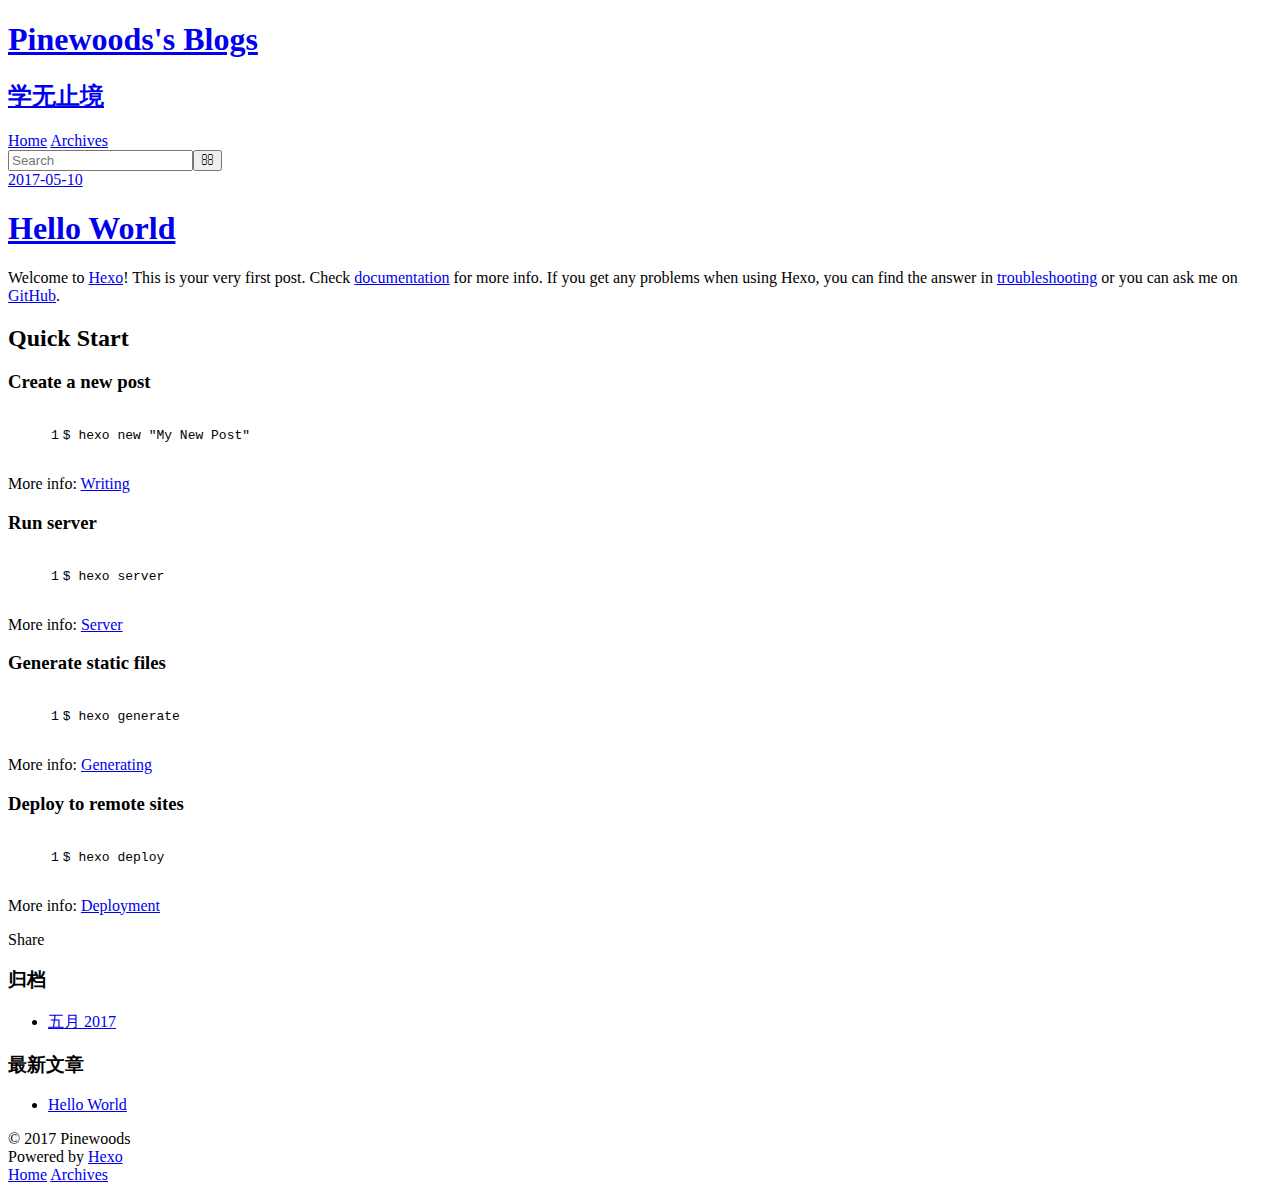
==== index.html @ e98c945c "Site update:2017-05-10 09:57:53" ====
<!DOCTYPE html>
<html>
<head>
  <meta charset="utf-8">
  
  <title>Pinewoods&#39;s Blogs</title>
  <meta name="viewport" content="width=device-width, initial-scale=1, maximum-scale=1">
  <meta name="description" content="我的学习博客">
<meta property="og:type" content="website">
<meta property="og:title" content="Pinewoods&#39;s Blogs">
<meta property="og:url" content="https://pinewoodss.github.io/index.html">
<meta property="og:site_name" content="Pinewoods&#39;s Blogs">
<meta property="og:description" content="我的学习博客">
<meta name="twitter:card" content="summary">
<meta name="twitter:title" content="Pinewoods&#39;s Blogs">
<meta name="twitter:description" content="我的学习博客">
  
    <link rel="alternate" href="/atom.xml" title="Pinewoods&#39;s Blogs" type="application/atom+xml">
  
  
    <link rel="icon" href="/favicon.png">
  
  
    <link href="//fonts.googleapis.com/css?family=Source+Code+Pro" rel="stylesheet" type="text/css">
  
  <link rel="stylesheet" href="/css/style.css">
  

</head>

<body>
  <div id="container">
    <div id="wrap">
      <header id="header">
  <div id="banner"></div>
  <div id="header-outer" class="outer">
    <div id="header-title" class="inner">
      <h1 id="logo-wrap">
        <a href="/" id="logo">Pinewoods&#39;s Blogs</a>
      </h1>
      
        <h2 id="subtitle-wrap">
          <a href="/" id="subtitle">学无止境</a>
        </h2>
      
    </div>
    <div id="header-inner" class="inner">
      <nav id="main-nav">
        <a id="main-nav-toggle" class="nav-icon"></a>
        
          <a class="main-nav-link" href="/">Home</a>
        
          <a class="main-nav-link" href="/archives">Archives</a>
        
      </nav>
      <nav id="sub-nav">
        
          <a id="nav-rss-link" class="nav-icon" href="/atom.xml" title="RSS Feed"></a>
        
        <a id="nav-search-btn" class="nav-icon" title="搜索"></a>
      </nav>
      <div id="search-form-wrap">
        <form action="//google.com/search" method="get" accept-charset="UTF-8" class="search-form"><input type="search" name="q" class="search-form-input" placeholder="Search"><button type="submit" class="search-form-submit">&#xF002;</button><input type="hidden" name="sitesearch" value="https://pinewoodss.github.io"></form>
      </div>
    </div>
  </div>
</header>
      <div class="outer">
        <section id="main">
  
    <article id="post-hello-world" class="article article-type-post" itemscope itemprop="blogPost">
  <div class="article-meta">
    <a href="/2017/05/10/hello-world/" class="article-date">
  <time datetime="2017-05-10T00:53:50.446Z" itemprop="datePublished">2017-05-10</time>
</a>
    
  </div>
  <div class="article-inner">
    
    
      <header class="article-header">
        
  
    <h1 itemprop="name">
      <a class="article-title" href="/2017/05/10/hello-world/">Hello World</a>
    </h1>
  

      </header>
    
    <div class="article-entry" itemprop="articleBody">
      
        <p>Welcome to <a href="https://hexo.io/" target="_blank" rel="external">Hexo</a>! This is your very first post. Check <a href="https://hexo.io/docs/" target="_blank" rel="external">documentation</a> for more info. If you get any problems when using Hexo, you can find the answer in <a href="https://hexo.io/docs/troubleshooting.html" target="_blank" rel="external">troubleshooting</a> or you can ask me on <a href="https://github.com/hexojs/hexo/issues" target="_blank" rel="external">GitHub</a>.</p>
<h2 id="Quick-Start"><a href="#Quick-Start" class="headerlink" title="Quick Start"></a>Quick Start</h2><h3 id="Create-a-new-post"><a href="#Create-a-new-post" class="headerlink" title="Create a new post"></a>Create a new post</h3><figure class="highlight bash"><table><tr><td class="gutter"><pre><div class="line">1</div></pre></td><td class="code"><pre><div class="line">$ hexo new <span class="string">"My New Post"</span></div></pre></td></tr></table></figure>
<p>More info: <a href="https://hexo.io/docs/writing.html" target="_blank" rel="external">Writing</a></p>
<h3 id="Run-server"><a href="#Run-server" class="headerlink" title="Run server"></a>Run server</h3><figure class="highlight bash"><table><tr><td class="gutter"><pre><div class="line">1</div></pre></td><td class="code"><pre><div class="line">$ hexo server</div></pre></td></tr></table></figure>
<p>More info: <a href="https://hexo.io/docs/server.html" target="_blank" rel="external">Server</a></p>
<h3 id="Generate-static-files"><a href="#Generate-static-files" class="headerlink" title="Generate static files"></a>Generate static files</h3><figure class="highlight bash"><table><tr><td class="gutter"><pre><div class="line">1</div></pre></td><td class="code"><pre><div class="line">$ hexo generate</div></pre></td></tr></table></figure>
<p>More info: <a href="https://hexo.io/docs/generating.html" target="_blank" rel="external">Generating</a></p>
<h3 id="Deploy-to-remote-sites"><a href="#Deploy-to-remote-sites" class="headerlink" title="Deploy to remote sites"></a>Deploy to remote sites</h3><figure class="highlight bash"><table><tr><td class="gutter"><pre><div class="line">1</div></pre></td><td class="code"><pre><div class="line">$ hexo deploy</div></pre></td></tr></table></figure>
<p>More info: <a href="https://hexo.io/docs/deployment.html" target="_blank" rel="external">Deployment</a></p>

      
    </div>
    <footer class="article-footer">
      <a data-url="https://pinewoodss.github.io/2017/05/10/hello-world/" data-id="cj2ic578z0000vgdkhftxbg8o" class="article-share-link">Share</a>
      
      
    </footer>
  </div>
  
</article>


  

</section>
        
          <aside id="sidebar">
  
    

  
    

  
    
  
    
  <div class="widget-wrap">
    <h3 class="widget-title">归档</h3>
    <div class="widget">
      <ul class="archive-list"><li class="archive-list-item"><a class="archive-list-link" href="/archives/2017/05/">五月 2017</a></li></ul>
    </div>
  </div>


  
    
  <div class="widget-wrap">
    <h3 class="widget-title">最新文章</h3>
    <div class="widget">
      <ul>
        
          <li>
            <a href="/2017/05/10/hello-world/">Hello World</a>
          </li>
        
      </ul>
    </div>
  </div>

  
</aside>
        
      </div>
      <footer id="footer">
  
  <div class="outer">
    <div id="footer-info" class="inner">
      &copy; 2017 Pinewoods<br>
      Powered by <a href="http://hexo.io/" target="_blank">Hexo</a>
    </div>
  </div>
</footer>
    </div>
    <nav id="mobile-nav">
  
    <a href="/" class="mobile-nav-link">Home</a>
  
    <a href="/archives" class="mobile-nav-link">Archives</a>
  
</nav>
    

<script src="//ajax.googleapis.com/ajax/libs/jquery/2.0.3/jquery.min.js"></script>


  <link rel="stylesheet" href="/fancybox/jquery.fancybox.css">
  <script src="/fancybox/jquery.fancybox.pack.js"></script>


<script src="/js/script.js"></script>

  </div>
</body>
</html>
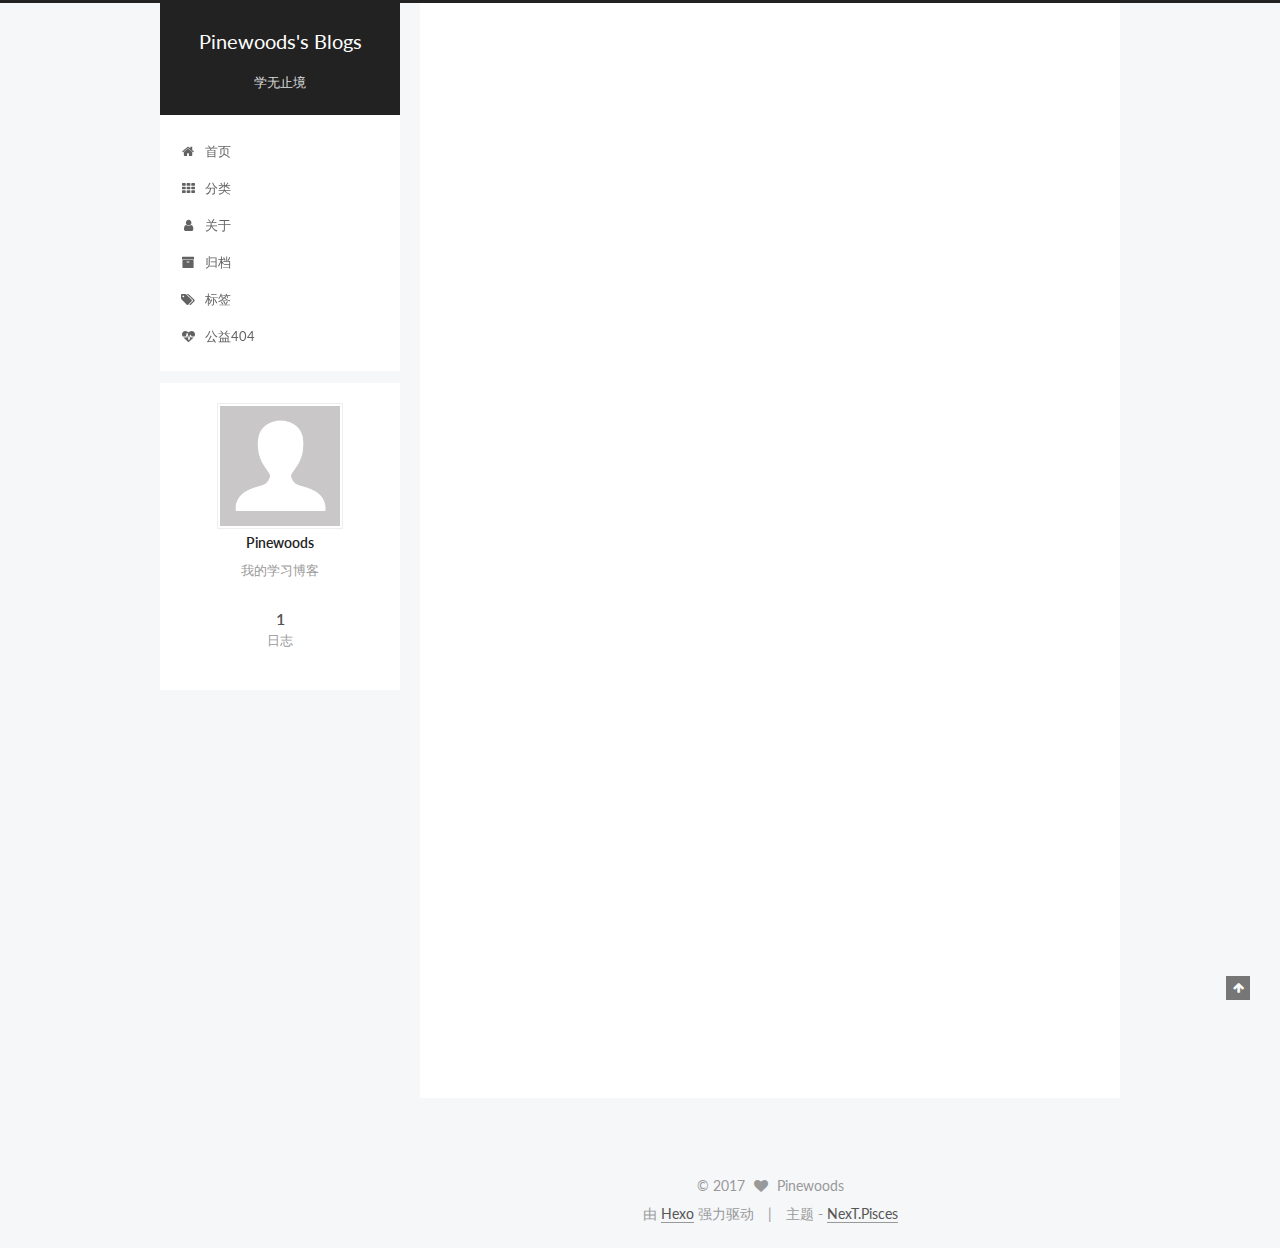
==== commit fb1ee93b: "Site update:2017-05-10 12:45:31" ====
--- a/index.html
+++ b/index.html
@@ -1,96 +1,357 @@
-<!DOCTYPE html>
-<html>
+<!doctype html>
+
+
+
+  
+
+
+<html class="theme-next pisces use-motion" lang="zh-Hans">
 <head>
-  <meta charset="utf-8">
-  
-  <title>Pinewoods&#39;s Blogs</title>
-  <meta name="viewport" content="width=device-width, initial-scale=1, maximum-scale=1">
-  <meta name="description" content="我的学习博客">
+  <meta charset="UTF-8"/>
+<meta http-equiv="X-UA-Compatible" content="IE=edge" />
+<meta name="viewport" content="width=device-width, initial-scale=1, maximum-scale=1"/>
+
+
+
+
+
+
+<meta http-equiv="Cache-Control" content="no-transform" />
+<meta http-equiv="Cache-Control" content="no-siteapp" />
+
+
+
+
+
+
+
+
+
+
+
+
+
+
+
+  
+  
+  <link href="/lib/fancybox/source/jquery.fancybox.css?v=2.1.5" rel="stylesheet" type="text/css" />
+
+
+
+
+  
+  
+  
+  
+
+  
+    
+    
+  
+
+  
+
+  
+
+  
+
+  
+
+  
+    
+    
+    <link href="//fonts.googleapis.com/css?family=Lato:300,300italic,400,400italic,700,700italic&subset=latin,latin-ext" rel="stylesheet" type="text/css">
+  
+
+
+
+
+
+
+<link href="/lib/font-awesome/css/font-awesome.min.css?v=4.6.2" rel="stylesheet" type="text/css" />
+
+<link href="/css/main.css?v=5.1.1" rel="stylesheet" type="text/css" />
+
+
+  <meta name="keywords" content="Hexo, NexT" />
+
+
+
+
+
+
+
+
+  <link rel="shortcut icon" type="image/x-icon" href="/favicon.ico?v=5.1.1" />
+
+
+
+
+
+
+<meta name="description" content="我的学习博客">
 <meta property="og:type" content="website">
 <meta property="og:title" content="Pinewoods&#39;s Blogs">
-<meta property="og:url" content="https://pinewoodss.github.io/index.html">
+<meta property="og:url" content="https://Pinewoodss.github.io/index.html">
 <meta property="og:site_name" content="Pinewoods&#39;s Blogs">
 <meta property="og:description" content="我的学习博客">
 <meta name="twitter:card" content="summary">
 <meta name="twitter:title" content="Pinewoods&#39;s Blogs">
 <meta name="twitter:description" content="我的学习博客">
-  
-    <link rel="alternate" href="/atom.xml" title="Pinewoods&#39;s Blogs" type="application/atom+xml">
-  
-  
-    <link rel="icon" href="/favicon.png">
-  
-  
-    <link href="//fonts.googleapis.com/css?family=Source+Code+Pro" rel="stylesheet" type="text/css">
-  
-  <link rel="stylesheet" href="/css/style.css">
-  
-
+
+
+
+<script type="text/javascript" id="hexo.configurations">
+  var NexT = window.NexT || {};
+  var CONFIG = {
+    root: '/',
+    scheme: 'Pisces',
+    sidebar: {"position":"left","display":"post","offset":12,"offset_float":0,"b2t":false,"scrollpercent":false},
+    fancybox: true,
+    motion: true,
+    duoshuo: {
+      userId: '0',
+      author: '博主'
+    },
+    algolia: {
+      applicationID: '',
+      apiKey: '',
+      indexName: '',
+      hits: {"per_page":10},
+      labels: {"input_placeholder":"Search for Posts","hits_empty":"We didn't find any results for the search: ${query}","hits_stats":"${hits} results found in ${time} ms"}
+    }
+  };
+</script>
+
+
+
+  <link rel="canonical" href="https://Pinewoodss.github.io/"/>
+
+
+
+
+
+  <title>Pinewoods's Blogs</title>
 </head>
 
-<body>
-  <div id="container">
-    <div id="wrap">
-      <header id="header">
-  <div id="banner"></div>
-  <div id="header-outer" class="outer">
-    <div id="header-title" class="inner">
-      <h1 id="logo-wrap">
-        <a href="/" id="logo">Pinewoods&#39;s Blogs</a>
-      </h1>
-      
-        <h2 id="subtitle-wrap">
-          <a href="/" id="subtitle">学无止境</a>
-        </h2>
-      
+<body itemscope itemtype="http://schema.org/WebPage" lang="zh-Hans">
+
+  
+
+
+
+
+
+
+
+
+
+
+
+
+
+
+  
+  
+    
+  
+
+  <div class="container sidebar-position-left 
+   page-home 
+ ">
+    <div class="headband"></div>
+
+    <header id="header" class="header" itemscope itemtype="http://schema.org/WPHeader">
+      <div class="header-inner"><div class="site-brand-wrapper">
+  <div class="site-meta ">
+    
+
+    <div class="custom-logo-site-title">
+      <a href="/"  class="brand" rel="start">
+        <span class="logo-line-before"><i></i></span>
+        <span class="site-title">Pinewoods's Blogs</span>
+        <span class="logo-line-after"><i></i></span>
+      </a>
     </div>
-    <div id="header-inner" class="inner">
-      <nav id="main-nav">
-        <a id="main-nav-toggle" class="nav-icon"></a>
-        
-          <a class="main-nav-link" href="/">Home</a>
-        
-          <a class="main-nav-link" href="/archives">Archives</a>
-        
-      </nav>
-      <nav id="sub-nav">
-        
-          <a id="nav-rss-link" class="nav-icon" href="/atom.xml" title="RSS Feed"></a>
-        
-        <a id="nav-search-btn" class="nav-icon" title="搜索"></a>
-      </nav>
-      <div id="search-form-wrap">
-        <form action="//google.com/search" method="get" accept-charset="UTF-8" class="search-form"><input type="search" name="q" class="search-form-input" placeholder="Search"><button type="submit" class="search-form-submit">&#xF002;</button><input type="hidden" name="sitesearch" value="https://pinewoodss.github.io"></form>
-      </div>
-    </div>
+      
+        <p class="site-subtitle">学无止境</p>
+      
   </div>
-</header>
-      <div class="outer">
-        <section id="main">
-  
-    <article id="post-hello-world" class="article article-type-post" itemscope itemprop="blogPost">
-  <div class="article-meta">
-    <a href="/2017/05/10/hello-world/" class="article-date">
-  <time datetime="2017-05-10T00:53:50.446Z" itemprop="datePublished">2017-05-10</time>
-</a>
-    
+
+  <div class="site-nav-toggle">
+    <button>
+      <span class="btn-bar"></span>
+      <span class="btn-bar"></span>
+      <span class="btn-bar"></span>
+    </button>
   </div>
-  <div class="article-inner">
-    
-    
-      <header class="article-header">
-        
-  
-    <h1 itemprop="name">
-      <a class="article-title" href="/2017/05/10/hello-world/">Hello World</a>
-    </h1>
-  
-
+</div>
+
+<nav class="site-nav">
+  
+
+  
+    <ul id="menu" class="menu">
+      
+        
+        <li class="menu-item menu-item-home">
+          <a href="/" rel="section">
+            
+              <i class="menu-item-icon fa fa-fw fa-home"></i> <br />
+            
+            首页
+          </a>
+        </li>
+      
+        
+        <li class="menu-item menu-item-categories">
+          <a href="/categories" rel="section">
+            
+              <i class="menu-item-icon fa fa-fw fa-th"></i> <br />
+            
+            分类
+          </a>
+        </li>
+      
+        
+        <li class="menu-item menu-item-about">
+          <a href="/about" rel="section">
+            
+              <i class="menu-item-icon fa fa-fw fa-user"></i> <br />
+            
+            关于
+          </a>
+        </li>
+      
+        
+        <li class="menu-item menu-item-archives">
+          <a href="/archives" rel="section">
+            
+              <i class="menu-item-icon fa fa-fw fa-archive"></i> <br />
+            
+            归档
+          </a>
+        </li>
+      
+        
+        <li class="menu-item menu-item-tags">
+          <a href="/tags" rel="section">
+            
+              <i class="menu-item-icon fa fa-fw fa-tags"></i> <br />
+            
+            标签
+          </a>
+        </li>
+      
+        
+        <li class="menu-item menu-item-commonweal">
+          <a href="/404.html" rel="section">
+            
+              <i class="menu-item-icon fa fa-fw fa-heartbeat"></i> <br />
+            
+            公益404
+          </a>
+        </li>
+      
+
+      
+    </ul>
+  
+
+  
+</nav>
+
+
+
+ </div>
+    </header>
+
+    <main id="main" class="main">
+      <div class="main-inner">
+        <div class="content-wrap">
+          <div id="content" class="content">
+            
+  <section id="posts" class="posts-expand">
+    
+      
+
+  
+
+  
+  
+  
+
+  <article class="post post-type-normal " itemscope itemtype="http://schema.org/Article">
+    <link itemprop="mainEntityOfPage" href="https://Pinewoodss.github.io/2017/05/10/hello-world/">
+
+    <span hidden itemprop="author" itemscope itemtype="http://schema.org/Person">
+      <meta itemprop="name" content="Pinewoods">
+      <meta itemprop="description" content="">
+      <meta itemprop="image" content="/images/avatar.gif">
+    </span>
+
+    <span hidden itemprop="publisher" itemscope itemtype="http://schema.org/Organization">
+      <meta itemprop="name" content="Pinewoods's Blogs">
+    </span>
+
+    
+      <header class="post-header">
+
+        
+        
+          <h1 class="post-title" itemprop="name headline">
+                
+                <a class="post-title-link" href="/2017/05/10/hello-world/" itemprop="url">Hello World</a></h1>
+        
+
+        <div class="post-meta">
+          <span class="post-time">
+            
+              <span class="post-meta-item-icon">
+                <i class="fa fa-calendar-o"></i>
+              </span>
+              
+                <span class="post-meta-item-text">发表于</span>
+              
+              <time title="创建于" itemprop="dateCreated datePublished" datetime="2017-05-10T08:53:50+08:00">
+                2017-05-10
+              </time>
+            
+
+            
+
+            
+          </span>
+
+          
+
+          
+            
+          
+
+          
+          
+
+          
+
+          
+
+          
+
+        </div>
       </header>
     
-    <div class="article-entry" itemprop="articleBody">
-      
-        <p>Welcome to <a href="https://hexo.io/" target="_blank" rel="external">Hexo</a>! This is your very first post. Check <a href="https://hexo.io/docs/" target="_blank" rel="external">documentation</a> for more info. If you get any problems when using Hexo, you can find the answer in <a href="https://hexo.io/docs/troubleshooting.html" target="_blank" rel="external">troubleshooting</a> or you can ask me on <a href="https://github.com/hexojs/hexo/issues" target="_blank" rel="external">GitHub</a>.</p>
+
+    <div class="post-body" itemprop="articleBody">
+
+      
+      
+
+      
+        
+          
+            <p>Welcome to <a href="https://hexo.io/" target="_blank" rel="external">Hexo</a>! This is your very first post. Check <a href="https://hexo.io/docs/" target="_blank" rel="external">documentation</a> for more info. If you get any problems when using Hexo, you can find the answer in <a href="https://hexo.io/docs/troubleshooting.html" target="_blank" rel="external">troubleshooting</a> or you can ask me on <a href="https://github.com/hexojs/hexo/issues" target="_blank" rel="external">GitHub</a>.</p>
 <h2 id="Quick-Start"><a href="#Quick-Start" class="headerlink" title="Quick Start"></a>Quick Start</h2><h3 id="Create-a-new-post"><a href="#Create-a-new-post" class="headerlink" title="Create a new post"></a>Create a new post</h3><figure class="highlight bash"><table><tr><td class="gutter"><pre><div class="line">1</div></pre></td><td class="code"><pre><div class="line">$ hexo new <span class="string">"My New Post"</span></div></pre></td></tr></table></figure>
 <p>More info: <a href="https://hexo.io/docs/writing.html" target="_blank" rel="external">Writing</a></p>
 <h3 id="Run-server"><a href="#Run-server" class="headerlink" title="Run server"></a>Run server</h3><figure class="highlight bash"><table><tr><td class="gutter"><pre><div class="line">1</div></pre></td><td class="code"><pre><div class="line">$ hexo server</div></pre></td></tr></table></figure>
@@ -100,88 +361,289 @@
 <h3 id="Deploy-to-remote-sites"><a href="#Deploy-to-remote-sites" class="headerlink" title="Deploy to remote sites"></a>Deploy to remote sites</h3><figure class="highlight bash"><table><tr><td class="gutter"><pre><div class="line">1</div></pre></td><td class="code"><pre><div class="line">$ hexo deploy</div></pre></td></tr></table></figure>
 <p>More info: <a href="https://hexo.io/docs/deployment.html" target="_blank" rel="external">Deployment</a></p>
 
+          
+        
       
     </div>
-    <footer class="article-footer">
-      <a data-url="https://pinewoodss.github.io/2017/05/10/hello-world/" data-id="cj2ic578z0000vgdkhftxbg8o" class="article-share-link">Share</a>
-      
+
+    <div>
+      
+    </div>
+
+    <div>
+      
+    </div>
+
+    <div>
+      
+    </div>
+
+    <footer class="post-footer">
+      
+
+      
+
+      
+
+      
+      
+        <div class="post-eof"></div>
       
     </footer>
-  </div>
-  
-</article>
-
-
-  
-
-</section>
-        
-          <aside id="sidebar">
-  
-    
-
-  
-    
-
-  
-    
-  
-    
-  <div class="widget-wrap">
-    <h3 class="widget-title">归档</h3>
-    <div class="widget">
-      <ul class="archive-list"><li class="archive-list-item"><a class="archive-list-link" href="/archives/2017/05/">五月 2017</a></li></ul>
+  </article>
+
+
+    
+  </section>
+
+  
+
+
+          </div>
+          
+
+
+          
+
+        </div>
+        
+          
+  
+  <div class="sidebar-toggle">
+    <div class="sidebar-toggle-line-wrap">
+      <span class="sidebar-toggle-line sidebar-toggle-line-first"></span>
+      <span class="sidebar-toggle-line sidebar-toggle-line-middle"></span>
+      <span class="sidebar-toggle-line sidebar-toggle-line-last"></span>
     </div>
   </div>
 
-
-  
-    
-  <div class="widget-wrap">
-    <h3 class="widget-title">最新文章</h3>
-    <div class="widget">
-      <ul>
-        
-          <li>
-            <a href="/2017/05/10/hello-world/">Hello World</a>
-          </li>
-        
-      </ul>
+  <aside id="sidebar" class="sidebar">
+    <div class="sidebar-inner">
+
+      
+
+      
+
+      <section class="site-overview sidebar-panel sidebar-panel-active">
+        <div class="site-author motion-element" itemprop="author" itemscope itemtype="http://schema.org/Person">
+          <img class="site-author-image" itemprop="image"
+               src="/images/avatar.gif"
+               alt="Pinewoods" />
+          <p class="site-author-name" itemprop="name">Pinewoods</p>
+           
+              <p class="site-description motion-element" itemprop="description">我的学习博客</p>
+          
+        </div>
+        <nav class="site-state motion-element">
+
+          
+            <div class="site-state-item site-state-posts">
+              <a href="/archives">
+                <span class="site-state-item-count">1</span>
+                <span class="site-state-item-name">日志</span>
+              </a>
+            </div>
+          
+
+          
+
+          
+
+        </nav>
+
+        
+
+        <div class="links-of-author motion-element">
+          
+        </div>
+
+        
+        
+
+        
+        
+
+        
+
+
+      </section>
+
+      
+
+      
+
     </div>
+  </aside>
+
+
+        
+      </div>
+    </main>
+
+    <footer id="footer" class="footer">
+      <div class="footer-inner">
+        <div class="copyright" >
+  
+  &copy; 
+  <span itemprop="copyrightYear">2017</span>
+  <span class="with-love">
+    <i class="fa fa-heart"></i>
+  </span>
+  <span class="author" itemprop="copyrightHolder">Pinewoods</span>
+</div>
+
+
+<div class="powered-by">
+  由 <a class="theme-link" href="https://hexo.io">Hexo</a> 强力驱动
+</div>
+
+<div class="theme-info">
+  主题 -
+  <a class="theme-link" href="https://github.com/iissnan/hexo-theme-next">
+    NexT.Pisces
+  </a>
+</div>
+
+
+        
+
+        
+      </div>
+    </footer>
+
+    
+      <div class="back-to-top">
+        <i class="fa fa-arrow-up"></i>
+        
+      </div>
+    
+
   </div>
 
   
-</aside>
-        
-      </div>
-      <footer id="footer">
-  
-  <div class="outer">
-    <div id="footer-info" class="inner">
-      &copy; 2017 Pinewoods<br>
-      Powered by <a href="http://hexo.io/" target="_blank">Hexo</a>
-    </div>
-  </div>
-</footer>
-    </div>
-    <nav id="mobile-nav">
-  
-    <a href="/" class="mobile-nav-link">Home</a>
-  
-    <a href="/archives" class="mobile-nav-link">Archives</a>
-  
-</nav>
-    
-
-<script src="//ajax.googleapis.com/ajax/libs/jquery/2.0.3/jquery.min.js"></script>
-
-
-  <link rel="stylesheet" href="/fancybox/jquery.fancybox.css">
-  <script src="/fancybox/jquery.fancybox.pack.js"></script>
-
-
-<script src="/js/script.js"></script>
-
-  </div>
+
+<script type="text/javascript">
+  if (Object.prototype.toString.call(window.Promise) !== '[object Function]') {
+    window.Promise = null;
+  }
+</script>
+
+
+
+
+
+
+
+
+
+  
+
+
+
+
+
+
+
+
+
+
+
+
+  
+  <script type="text/javascript" src="/lib/jquery/index.js?v=2.1.3"></script>
+
+  
+  <script type="text/javascript" src="/lib/fastclick/lib/fastclick.min.js?v=1.0.6"></script>
+
+  
+  <script type="text/javascript" src="/lib/jquery_lazyload/jquery.lazyload.js?v=1.9.7"></script>
+
+  
+  <script type="text/javascript" src="/lib/velocity/velocity.min.js?v=1.2.1"></script>
+
+  
+  <script type="text/javascript" src="/lib/velocity/velocity.ui.min.js?v=1.2.1"></script>
+
+  
+  <script type="text/javascript" src="/lib/fancybox/source/jquery.fancybox.pack.js?v=2.1.5"></script>
+
+
+  
+
+
+  <script type="text/javascript" src="/js/src/utils.js?v=5.1.1"></script>
+
+  <script type="text/javascript" src="/js/src/motion.js?v=5.1.1"></script>
+
+
+
+  
+  
+
+
+  <script type="text/javascript" src="/js/src/affix.js?v=5.1.1"></script>
+
+  <script type="text/javascript" src="/js/src/schemes/pisces.js?v=5.1.1"></script>
+
+
+
+  
+
+  
+
+
+  <script type="text/javascript" src="/js/src/bootstrap.js?v=5.1.1"></script>
+
+
+
+  
+
+
+  
+
+
+
+
+	
+
+
+
+
+
+  
+
+
+
+
+
+  
+
+
+
+
+
+  
+
+
+
+
+
+
+  
+
+
+
+
+
+  
+
+  
+
+  
+
+  
+
+  
+
 </body>
-</html>+</html>
--- a/css/main.css
+++ b/css/main.css
@@ -0,0 +1,2872 @@
+/* normalize.css v3.0.2 | MIT License | git.io/normalize */
+html {
+  font-family: sans-serif; /* 1 */
+  -ms-text-size-adjust: 100%; /* 2 */
+  -webkit-text-size-adjust: 100%; /* 2 */
+}
+body {
+  margin: 0;
+}
+article,
+aside,
+details,
+figcaption,
+figure,
+footer,
+header,
+hgroup,
+main,
+menu,
+nav,
+section,
+summary {
+  display: block;
+}
+audio,
+canvas,
+progress,
+video {
+  display: inline-block; /* 1 */
+  vertical-align: baseline; /* 2 */
+}
+audio:not([controls]) {
+  display: none;
+  height: 0;
+}
+[hidden],
+template {
+  display: none;
+}
+a {
+  background-color: transparent;
+}
+a:active,
+a:hover {
+  outline: 0;
+}
+abbr[title] {
+  border-bottom: 1px dotted;
+}
+b,
+strong {
+  font-weight: bold;
+}
+dfn {
+  font-style: italic;
+}
+h1 {
+  font-size: 2em;
+  margin: 0.67em 0;
+}
+mark {
+  background: #ff0;
+  color: #000;
+}
+small {
+  font-size: 80%;
+}
+sub,
+sup {
+  font-size: 75%;
+  line-height: 0;
+  position: relative;
+  vertical-align: baseline;
+}
+sup {
+  top: -0.5em;
+}
+sub {
+  bottom: -0.25em;
+}
+img {
+  border: 0;
+}
+svg:not(:root) {
+  overflow: hidden;
+}
+figure {
+  margin: 1em 40px;
+}
+hr {
+  -moz-box-sizing: content-box;
+  box-sizing: content-box;
+  height: 0;
+}
+pre {
+  overflow: auto;
+}
+code,
+kbd,
+pre,
+samp {
+  font-family: monospace, monospace;
+  font-size: 1em;
+}
+button,
+input,
+optgroup,
+select,
+textarea {
+  color: inherit; /* 1 */
+  font: inherit; /* 2 */
+  margin: 0; /* 3 */
+}
+button {
+  overflow: visible;
+}
+button,
+select {
+  text-transform: none;
+}
+button,
+html input[type="button"],
+input[type="reset"],
+input[type="submit"] {
+  -webkit-appearance: button; /* 2 */
+  cursor: pointer; /* 3 */
+}
+button[disabled],
+html input[disabled] {
+  cursor: default;
+}
+button::-moz-focus-inner,
+input::-moz-focus-inner {
+  border: 0;
+  padding: 0;
+}
+input {
+  line-height: normal;
+}
+input[type="checkbox"],
+input[type="radio"] {
+  box-sizing: border-box; /* 1 */
+  padding: 0; /* 2 */
+}
+input[type="number"]::-webkit-inner-spin-button,
+input[type="number"]::-webkit-outer-spin-button {
+  height: auto;
+}
+input[type="search"] {
+  -webkit-appearance: textfield; /* 1 */
+  -moz-box-sizing: content-box;
+  -webkit-box-sizing: content-box; /* 2 */
+  box-sizing: content-box;
+}
+input[type="search"]::-webkit-search-cancel-button,
+input[type="search"]::-webkit-search-decoration {
+  -webkit-appearance: none;
+}
+fieldset {
+  border: 1px solid #c0c0c0;
+  margin: 0 2px;
+  padding: 0.35em 0.625em 0.75em;
+}
+legend {
+  border: 0; /* 1 */
+  padding: 0; /* 2 */
+}
+textarea {
+  overflow: auto;
+}
+optgroup {
+  font-weight: bold;
+}
+table {
+  border-collapse: collapse;
+  border-spacing: 0;
+}
+td,
+th {
+  padding: 0;
+}
+::selection {
+  background: #262a30;
+  color: #fff;
+}
+body {
+  position: relative;
+  font-family: 'Lato', "PingFang SC", "Microsoft YaHei", sans-serif;
+  font-size: 14px;
+  line-height: 2;
+  color: #555;
+  background: #f5f7f9;
+}
+@media (max-width: 767px) {
+  body {
+    padding-right: 0 !important;
+  }
+}
+@media (min-width: 768px) and (max-width: 991px) {
+  body {
+    padding-right: 0 !important;
+  }
+}
+@media (min-width: 1600px) {
+  body {
+    font-size: 16px;
+  }
+}
+h1,
+h2,
+h3,
+h4,
+h5,
+h6 {
+  margin: 0;
+  padding: 0;
+  font-weight: bold;
+  line-height: 1.5;
+  font-family: 'Lato', "PingFang SC", "Microsoft YaHei", sans-serif;
+}
+h2,
+h3,
+h4,
+h5,
+h6 {
+  margin: 20px 0 15px;
+}
+h1 {
+  font-size: 22px;
+}
+@media (max-width: 767px) {
+  h1 {
+    font-size: 18px;
+  }
+}
+h2 {
+  font-size: 20px;
+}
+@media (max-width: 767px) {
+  h2 {
+    font-size: 16px;
+  }
+}
+h3 {
+  font-size: 18px;
+}
+@media (max-width: 767px) {
+  h3 {
+    font-size: 14px;
+  }
+}
+h4 {
+  font-size: 16px;
+}
+@media (max-width: 767px) {
+  h4 {
+    font-size: 12px;
+  }
+}
+h5 {
+  font-size: 14px;
+}
+@media (max-width: 767px) {
+  h5 {
+    font-size: 10px;
+  }
+}
+h6 {
+  font-size: 12px;
+}
+@media (max-width: 767px) {
+  h6 {
+    font-size: 8px;
+  }
+}
+p {
+  margin: 0 0 25px 0;
+}
+a {
+  color: #555;
+  text-decoration: none;
+  border-bottom: 1px solid #999;
+  word-wrap: break-word;
+}
+a:hover {
+  color: #222;
+  border-bottom-color: #222;
+}
+blockquote {
+  margin: 0;
+  padding: 0;
+}
+img {
+  display: block;
+  margin: auto;
+  max-width: 100%;
+  height: auto;
+}
+hr {
+  margin: 40px 0;
+  height: 3px;
+  border: none;
+  background-color: #ddd;
+  background-image: repeating-linear-gradient(-45deg, #fff, #fff 4px, transparent 4px, transparent 8px);
+}
+blockquote {
+  padding: 0 15px;
+  color: #666;
+  border-left: 4px solid #ddd;
+}
+blockquote cite::before {
+  content: "-";
+  padding: 0 5px;
+}
+dt {
+  font-weight: 700;
+}
+dd {
+  margin: 0;
+  padding: 0;
+}
+.text-left {
+  text-align: left;
+}
+.text-center {
+  text-align: center;
+}
+.text-right {
+  text-align: right;
+}
+.text-justify {
+  text-align: justify;
+}
+.text-nowrap {
+  white-space: nowrap;
+}
+.text-lowercase {
+  text-transform: lowercase;
+}
+.text-uppercase {
+  text-transform: uppercase;
+}
+.text-capitalize {
+  text-transform: capitalize;
+}
+.center-block {
+  display: block;
+  margin-left: auto;
+  margin-right: auto;
+}
+.clearfix:before,
+.clearfix:after {
+  content: " ";
+  display: table;
+}
+.clearfix:after {
+  clear: both;
+}
+.pullquote {
+  width: 45%;
+}
+.pullquote.left {
+  float: left;
+  margin-left: 5px;
+  margin-right: 10px;
+}
+.pullquote.right {
+  float: right;
+  margin-left: 10px;
+  margin-right: 5px;
+}
+.affix.affix.affix {
+  position: fixed;
+}
+.translation {
+  margin-top: -20px;
+  font-size: 14px;
+  color: #999;
+}
+.scrollbar-measure {
+  width: 100px;
+  height: 100px;
+  overflow: scroll;
+  position: absolute;
+  top: -9999px;
+}
+.use-motion .motion-element {
+  opacity: 0;
+}
+table {
+  margin: 20px 0;
+  width: 100%;
+  border-collapse: collapse;
+  border-spacing: 0;
+  border: 1px solid #ddd;
+  font-size: 14px;
+  table-layout: fixed;
+  word-wrap: break-all;
+}
+table>tbody>tr:nth-of-type(odd) {
+  background-color: #f9f9f9;
+}
+table>tbody>tr:hover {
+  background-color: #f5f5f5;
+}
+caption,
+th,
+td {
+  padding: 8px;
+  text-align: left;
+  vertical-align: middle;
+  font-weight: normal;
+}
+th,
+td {
+  border-bottom: 3px solid #ddd;
+  border-right: 1px solid #eee;
+}
+th {
+  padding-bottom: 10px;
+  font-weight: 700;
+}
+td {
+  border-bottom-width: 1px;
+}
+html,
+body {
+  height: 100%;
+}
+.container {
+  position: relative;
+  min-height: 100%;
+}
+.header-inner {
+  margin: 0 auto;
+  padding: 100px 0 70px;
+  width: 700px;
+}
+@media (min-width: 1600px) {
+  .container .header-inner {
+    width: 900px;
+  }
+}
+.main {
+  padding-bottom: 150px;
+}
+.main-inner {
+  margin: 0 auto;
+  width: 700px;
+}
+@media (min-width: 1600px) {
+  .container .main-inner {
+    width: 900px;
+  }
+}
+.footer {
+  position: absolute;
+  left: 0;
+  bottom: 0;
+  width: 100%;
+  min-height: 50px;
+}
+.footer-inner {
+  box-sizing: border-box;
+  margin: 20px auto;
+  width: 700px;
+}
+@media (min-width: 1600px) {
+  .container .footer-inner {
+    width: 900px;
+  }
+}
+pre,
+.highlight {
+  overflow: auto;
+  margin: 20px 0;
+  padding: 0;
+  font-size: 13px;
+  color: #4d4d4c;
+  background: #f7f7f7;
+  line-height: 1.6;
+}
+pre,
+code {
+  font-family: consolas, Menlo, "PingFang SC", "Microsoft YaHei", monospace;
+}
+code {
+  padding: 2px 4px;
+  word-wrap: break-word;
+  color: #555;
+  background: #eee;
+  border-radius: 3px;
+  font-size: 13px;
+}
+pre code {
+  padding: 0;
+  color: #4d4d4c;
+  background: none;
+  text-shadow: none;
+}
+.highlight {
+  border-radius: 1px;
+}
+.highlight pre {
+  border: none;
+  margin: 0;
+  padding: 10px 0;
+}
+.highlight table {
+  margin: 0;
+  width: auto;
+  border: none;
+}
+.highlight td {
+  border: none;
+  padding: 0;
+}
+.highlight figcaption {
+  font-size: 1em;
+  color: #4d4d4c;
+  line-height: 1em;
+  margin-bottom: 1em;
+}
+.highlight figcaption:before,
+.highlight figcaption:after {
+  content: " ";
+  display: table;
+}
+.highlight figcaption:after {
+  clear: both;
+}
+.highlight figcaption a {
+  float: right;
+  color: #4d4d4c;
+}
+.highlight figcaption a:hover {
+  border-bottom-color: #4d4d4c;
+}
+.highlight .gutter pre {
+  padding-left: 10px;
+  padding-right: 10px;
+  color: #869194;
+  text-align: right;
+  background-color: #eff2f3;
+}
+.highlight .code pre {
+  width: 100%;
+  padding-left: 10px;
+  padding-right: 10px;
+  background-color: #f7f7f7;
+}
+.highlight .line {
+  height: 20px;
+}
+.gutter {
+  -webkit-user-select: none;
+  -moz-user-select: none;
+  -ms-user-select: none;
+  user-select: none;
+}
+.gist table {
+  width: auto;
+}
+.gist table td {
+  border: none;
+}
+pre .deletion {
+  background: #fdd;
+}
+pre .addition {
+  background: #dfd;
+}
+pre .meta {
+  color: #8959a8;
+}
+pre .comment {
+  color: #8e908c;
+}
+pre .variable,
+pre .attribute,
+pre .tag,
+pre .regexp,
+pre .ruby .constant,
+pre .xml .tag .title,
+pre .xml .pi,
+pre .xml .doctype,
+pre .html .doctype,
+pre .css .id,
+pre .css .class,
+pre .css .pseudo {
+  color: #c82829;
+}
+pre .number,
+pre .preprocessor,
+pre .built_in,
+pre .literal,
+pre .params,
+pre .constant,
+pre .command {
+  color: #f5871f;
+}
+pre .ruby .class .title,
+pre .css .rules .attribute,
+pre .string,
+pre .value,
+pre .inheritance,
+pre .header,
+pre .ruby .symbol,
+pre .xml .cdata,
+pre .special,
+pre .number,
+pre .formula {
+  color: #718c00;
+}
+pre .title,
+pre .css .hexcolor {
+  color: #3e999f;
+}
+pre .function,
+pre .python .decorator,
+pre .python .title,
+pre .ruby .function .title,
+pre .ruby .title .keyword,
+pre .perl .sub,
+pre .javascript .title,
+pre .coffeescript .title {
+  color: #4271ae;
+}
+pre .keyword,
+pre .javascript .function {
+  color: #8959a8;
+}
+.full-image.full-image.full-image {
+  border: none;
+  max-width: 100%;
+  width: auto;
+  margin: 20px auto;
+}
+@media (min-width: 992px) {
+  .full-image.full-image.full-image {
+    max-width: none;
+    width: 118%;
+    margin: 0 -9%;
+  }
+}
+.blockquote-center,
+.page-home .post-type-quote blockquote,
+.page-post-detail .post-type-quote blockquote {
+  position: relative;
+  margin: 40px 0;
+  padding: 0;
+  border-left: none;
+  text-align: center;
+}
+.blockquote-center::before,
+.page-home .post-type-quote blockquote::before,
+.page-post-detail .post-type-quote blockquote::before,
+.blockquote-center::after,
+.page-home .post-type-quote blockquote::after,
+.page-post-detail .post-type-quote blockquote::after {
+  position: absolute;
+  content: ' ';
+  display: block;
+  width: 100%;
+  height: 24px;
+  opacity: 0.2;
+  background-repeat: no-repeat;
+  background-position: 0 -6px;
+  background-size: 22px 22px;
+}
+.blockquote-center::before,
+.page-home .post-type-quote blockquote::before,
+.page-post-detail .post-type-quote blockquote::before {
+  top: -20px;
+  background-image: url("../images/quote-l.svg");
+  border-top: 1px solid #ccc;
+}
+.blockquote-center::after,
+.page-home .post-type-quote blockquote::after,
+.page-post-detail .post-type-quote blockquote::after {
+  bottom: -20px;
+  background-image: url("../images/quote-r.svg");
+  border-bottom: 1px solid #ccc;
+  background-position: 100% 8px;
+}
+.blockquote-center p,
+.page-home .post-type-quote blockquote p,
+.page-post-detail .post-type-quote blockquote p,
+.blockquote-center div,
+.page-home .post-type-quote blockquote div,
+.page-post-detail .post-type-quote blockquote div {
+  text-align: center;
+}
+.post .post-body .group-picture img {
+  box-sizing: border-box;
+  padding: 0 3px;
+  border: none;
+}
+.post .group-picture-row {
+  overflow: hidden;
+  margin-top: 6px;
+}
+.post .group-picture-row:first-child {
+  margin-top: 0;
+}
+.post .group-picture-column {
+  float: left;
+}
+.page-post-detail .post-body .group-picture-column {
+  float: none;
+  margin-top: 10px;
+  width: auto !important;
+}
+.page-post-detail .post-body .group-picture-column img {
+  margin: 0 auto;
+}
+.page-archive .group-picture-container {
+  overflow: hidden;
+}
+.page-archive .group-picture-row {
+  float: left;
+}
+.page-archive .group-picture-row:first-child {
+  margin-top: 6px;
+}
+.page-archive .group-picture-column {
+  max-width: 150px;
+  max-height: 150px;
+}
+.note {
+  padding: 20px;
+  margin: 20px 0;
+  border: 1px solid #eee;
+  border-left-width: 5px;
+  border-radius: 3px;
+}
+.note h2,
+.note h3,
+.note h4,
+.note h5,
+.note h6 {
+  margin-top: 0;
+  margin-bottom: 5px;
+}
+.note p:last-child {
+  margin-bottom: 0;
+}
+.note code {
+  border-radius: 3px;
+}
+.note+.note {
+  margin-top: -5px;
+}
+.default {
+  border-left-color: #777;
+}
+.default h2,
+.default h3,
+.default h4,
+.default h5,
+.default h6 {
+  color: #777;
+}
+.primary {
+  border-left-color: #428bca;
+}
+.primary h2,
+.primary h3,
+.primary h4,
+.primary h5,
+.primary h6 {
+  color: #428bca;
+}
+.success {
+  border-left-color: #5cb85c;
+}
+.success h2,
+.success h3,
+.success h4,
+.success h5,
+.success h6 {
+  color: #5cb85c;
+}
+.danger {
+  border-left-color: #d9534f;
+}
+.danger h2,
+.danger h3,
+.danger h4,
+.danger h5,
+.danger h6 {
+  color: #d9534f;
+}
+.warning {
+  border-left-color: #f0ad4e;
+}
+.warning h2,
+.warning h3,
+.warning h4,
+.warning h5,
+.warning h6 {
+  color: #f0ad4e;
+}
+.info {
+  border-left-color: #5bc0de;
+}
+.info h2,
+.info h3,
+.info h4,
+.info h5,
+.info h6 {
+  color: #5bc0de;
+}
+.btn {
+  display: inline-block;
+  padding: 0 20px;
+  font-size: 14px;
+  color: #fff;
+  background: #222;
+  border: 2px solid #555;
+  text-decoration: none;
+  border-radius: 0;
+  transition-property: background-color;
+  transition-duration: 0.2s;
+  transition-timing-function: ease-in-out;
+  transition-delay: 0s;
+}
+.btn:hover,
+.post-button .btn:hover {
+  border-color: #222;
+  color: #fff;
+  background: #222;
+}
+.btn-bar {
+  display: block;
+  width: 22px;
+  height: 2px;
+  background: #555;
+  border-radius: 1px;
+}
+.btn-bar+.btn-bar {
+  margin-top: 4px;
+}
+.pagination {
+  margin: 120px 0 40px;
+  text-align: center;
+  border-top: 1px solid #eee;
+}
+.page-number-basic,
+.pagination .prev,
+.pagination .next,
+.pagination .page-number,
+.pagination .space {
+  display: inline-block;
+  position: relative;
+  top: -1px;
+  margin: 0 10px;
+  padding: 0 10px;
+  line-height: 30px;
+}
+@media (max-width: 767px) {
+  .page-number-basic,
+  .pagination .prev,
+  .pagination .next,
+  .pagination .page-number,
+  .pagination .space {
+    margin: 0 5px;
+  }
+}
+.pagination .prev,
+.pagination .next,
+.pagination .page-number {
+  border-bottom: 0;
+  border-top: 1px solid #eee;
+  transition-property: border-color;
+  transition-duration: 0.2s;
+  transition-timing-function: ease-in-out;
+  transition-delay: 0s;
+}
+.pagination .prev:hover,
+.pagination .next:hover,
+.pagination .page-number:hover {
+  border-top-color: #222;
+}
+.pagination .space {
+  padding: 0;
+  margin: 0;
+}
+.pagination .prev {
+  margin-left: 0;
+}
+.pagination .next {
+  margin-right: 0;
+}
+.pagination .page-number.current {
+  color: #fff;
+  background: #ccc;
+  border-top-color: #ccc;
+}
+@media (max-width: 767px) {
+  .pagination {
+    border-top: none;
+  }
+  .pagination .prev,
+  .pagination .next,
+  .pagination .page-number {
+    margin-bottom: 10px;
+    border-top: 0;
+    border-bottom: 1px solid #eee;
+  }
+  .pagination .prev:hover,
+  .pagination .next:hover,
+  .pagination .page-number:hover {
+    border-bottom-color: #222;
+  }
+}
+.comments {
+  margin: 60px 20px 0;
+}
+.tag-cloud {
+  text-align: center;
+}
+.tag-cloud a {
+  display: inline-block;
+  margin: 10px;
+}
+.back-to-top {
+  box-sizing: border-box;
+  position: fixed;
+  bottom: -100px;
+  right: 30px;
+  z-index: 1050;
+  padding: 0 6px;
+  width: 24px;
+  background: #222;
+  font-size: 12px;
+  opacity: 0.6;
+  color: #fff;
+  cursor: pointer;
+  text-align: center;
+  -webkit-transform: translateZ(0);
+  transition-property: bottom;
+  transition-duration: 0.2s;
+  transition-timing-function: ease-in-out;
+  transition-delay: 0s;
+}
+@media (max-width: 767px) {
+  .back-to-top {
+    display: none;
+  }
+}
+@media (min-width: 768px) and (max-width: 991px) {
+  .back-to-top {
+    display: none;
+  }
+}
+.back-to-top.back-to-top-on {
+  bottom: 30px;
+}
+.header {
+  background: transparent;
+}
+.header-inner {
+  position: relative;
+}
+.headband {
+  height: 3px;
+  background: #222;
+}
+.site-meta {
+  margin: 0;
+  text-align: center;
+}
+@media (max-width: 767px) {
+  .site-meta {
+    text-align: center;
+  }
+}
+.brand {
+  position: relative;
+  display: inline-block;
+  padding: 0 40px;
+  color: #fff;
+  background: #222;
+  border-bottom: none;
+}
+.brand:hover {
+  color: #fff;
+}
+.logo {
+  display: inline-block;
+  margin-right: 5px;
+  line-height: 36px;
+  vertical-align: top;
+}
+.site-title {
+  display: inline-block;
+  vertical-align: top;
+  line-height: 36px;
+  font-size: 20px;
+  font-weight: normal;
+  font-family: 'Lato', "PingFang SC", "Microsoft YaHei", sans-serif;
+}
+.site-subtitle {
+  margin-top: 10px;
+  font-size: 13px;
+  color: #ddd;
+}
+.use-motion .brand {
+  opacity: 0;
+}
+.use-motion .logo,
+.use-motion .site-title,
+.use-motion .site-subtitle {
+  opacity: 0;
+  position: relative;
+  top: -10px;
+}
+.site-nav-toggle {
+  display: none;
+  position: absolute;
+  top: 10px;
+  left: 10px;
+}
+@media (max-width: 767px) {
+  .site-nav-toggle {
+    display: block;
+  }
+}
+.site-nav-toggle button {
+  margin-top: 2px;
+  padding: 9px 10px;
+  background: transparent;
+  border: none;
+}
+@media (max-width: 767px) {
+  .site-nav {
+    display: none;
+    margin: 0 -10px;
+    padding: 0 10px;
+    clear: both;
+    border-top: 1px solid #ddd;
+  }
+}
+@media (min-width: 768px) and (max-width: 991px) {
+  .site-nav {
+    display: block !important;
+  }
+}
+@media (min-width: 992px) {
+  .site-nav {
+    display: block !important;
+  }
+}
+.menu {
+  margin-top: 20px;
+  padding-left: 0;
+  text-align: center;
+}
+.menu .menu-item {
+  display: inline-block;
+  margin: 0 10px;
+  list-style: none;
+}
+@media screen and (max-width: 767px) {
+  .menu .menu-item {
+    margin-top: 10px;
+  }
+}
+.menu .menu-item a {
+  display: block;
+  font-size: 13px;
+  line-height: inherit;
+  border-bottom: 1px solid transparent;
+  transition-property: border-color;
+  transition-duration: 0.2s;
+  transition-timing-function: ease-in-out;
+  transition-delay: 0s;
+}
+.menu .menu-item a:hover,
+.menu-item-active a {
+  border-bottom-color: #222;
+}
+.menu .menu-item .fa {
+  margin-right: 5px;
+}
+.use-motion .menu-item {
+  opacity: 0;
+}
+.post-body {
+  font-family: 'Lato', "PingFang SC", "Microsoft YaHei", sans-serif;
+}
+@media (max-width: 767px) {
+  .post-body {
+    word-break: break-word;
+  }
+}
+.post-body .fancybox img {
+  display: block !important;
+  margin: 0 auto;
+  cursor: pointer;
+  cursor: zoom-in;
+  cursor: -webkit-zoom-in;
+}
+.post-body .image-caption,
+.post-body .figure .caption {
+  margin: 10px auto 15px;
+  text-align: center;
+  font-size: 14px;
+  color: #999;
+  font-weight: bold;
+  line-height: 1;
+}
+.post-sticky-flag {
+  display: inline-block;
+  font-size: 16px;
+  -ms-transform: rotate(30deg);
+  -webkit-transform: rotate(30deg);
+  -moz-transform: rotate(30deg);
+  -ms-transform: rotate(30deg);
+  -o-transform: rotate(30deg);
+  transform: rotate(30deg);
+}
+.posts-expand {
+  padding-top: 40px;
+}
+@media (max-width: 767px) {
+  .posts-expand {
+    margin: 0 20px;
+  }
+  .post-body pre {
+    padding: 10px;
+  }
+  .post-body pre .gutter pre {
+    padding-right: 10px;
+  }
+  .post-body .highlight {
+    margin-left: 0px;
+    margin-right: 0px;
+    padding: 0;
+  }
+  .post-body .highlight .gutter pre {
+    padding-right: 10px;
+  }
+}
+@media (min-width: 992px) {
+  .posts-expand .post-body {
+    text-align: justify;
+  }
+}
+.posts-expand .post-body h2,
+.posts-expand .post-body h3,
+.posts-expand .post-body h4,
+.posts-expand .post-body h5,
+.posts-expand .post-body h6 {
+  padding-top: 10px;
+}
+.posts-expand .post-body h2 .header-anchor,
+.posts-expand .post-body h3 .header-anchor,
+.posts-expand .post-body h4 .header-anchor,
+.posts-expand .post-body h5 .header-anchor,
+.posts-expand .post-body h6 .header-anchor {
+  float: right;
+  margin-left: 10px;
+  color: #ccc;
+  border-bottom-style: none;
+  visibility: hidden;
+}
+.posts-expand .post-body h2 .header-anchor:hover,
+.posts-expand .post-body h3 .header-anchor:hover,
+.posts-expand .post-body h4 .header-anchor:hover,
+.posts-expand .post-body h5 .header-anchor:hover,
+.posts-expand .post-body h6 .header-anchor:hover {
+  color: inherit;
+}
+.posts-expand .post-body h2:hover .header-anchor,
+.posts-expand .post-body h3:hover .header-anchor,
+.posts-expand .post-body h4:hover .header-anchor,
+.posts-expand .post-body h5:hover .header-anchor,
+.posts-expand .post-body h6:hover .header-anchor {
+  visibility: visible;
+}
+.posts-expand .post-body ul li {
+  list-style: circle;
+}
+.posts-expand .post-body img {
+  box-sizing: border-box;
+  margin: auto;
+  padding: 3px;
+  border: 1px solid #ddd;
+}
+.posts-expand .fancybox img {
+  margin: 0 auto;
+}
+@media (max-width: 767px) {
+  .posts-collapse {
+    margin: 0 20px;
+  }
+  .posts-collapse .post-title,
+  .posts-collapse .post-meta {
+    display: block;
+    width: auto;
+    text-align: left;
+  }
+}
+.posts-collapse {
+  position: relative;
+  z-index: 1010;
+  margin-left: 55px;
+}
+.posts-collapse::after {
+  content: " ";
+  position: absolute;
+  top: 20px;
+  left: 0;
+  margin-left: -2px;
+  width: 4px;
+  height: 100%;
+  background: #f5f5f5;
+  z-index: -1;
+}
+@media (max-width: 767px) {
+  .posts-collapse {
+    margin: 0 20px;
+  }
+}
+.posts-collapse .collection-title {
+  position: relative;
+  margin: 60px 0;
+}
+.posts-collapse .collection-title h2 {
+  margin-left: 20px;
+}
+.posts-collapse .collection-title small {
+  color: #bbb;
+  margin-left: 5px;
+}
+.posts-collapse .collection-title::before {
+  content: " ";
+  position: absolute;
+  left: 0;
+  top: 50%;
+  margin-left: -4px;
+  margin-top: -4px;
+  width: 8px;
+  height: 8px;
+  background: #bbb;
+  border-radius: 50%;
+}
+.posts-collapse .post {
+  margin: 30px 0;
+}
+.posts-collapse .post-header {
+  position: relative;
+  transition-duration: 0.2s;
+  transition-timing-function: ease-in-out;
+  transition-delay: 0s;
+  transition-property: border;
+  border-bottom: 1px dashed #ccc;
+}
+.posts-collapse .post-header::before {
+  content: " ";
+  position: absolute;
+  left: 0;
+  top: 12px;
+  width: 6px;
+  height: 6px;
+  margin-left: -4px;
+  background: #bbb;
+  border-radius: 50%;
+  border: 1px solid #fff;
+  transition-duration: 0.2s;
+  transition-timing-function: ease-in-out;
+  transition-delay: 0s;
+  transition-property: background;
+}
+.posts-collapse .post-header:hover {
+  border-bottom-color: #666;
+}
+.posts-collapse .post-header:hover::before {
+  background: #222;
+}
+.posts-collapse .post-meta {
+  position: absolute;
+  font-size: 12px;
+  left: 20px;
+  top: 5px;
+}
+.posts-collapse .post-comments-count {
+  display: none;
+}
+.posts-collapse .post-title {
+  margin-left: 60px;
+  font-size: 16px;
+  font-weight: normal;
+  line-height: inherit;
+}
+.posts-collapse .post-title::after {
+  margin-left: 3px;
+  opacity: 0.6;
+}
+.posts-collapse .post-title a {
+  color: #666;
+  border-bottom: none;
+}
+.page-home .post-type-quote .post-header,
+.page-post-detail .post-type-quote .post-header,
+.page-home .post-type-quote .post-tags,
+.page-post-detail .post-type-quote .post-tags {
+  display: none;
+}
+.posts-expand .post-title {
+  font-size: 26px;
+  text-align: center;
+  word-break: break-word;
+  font-weight: 400;
+}
+@media (max-width: 767px) {
+  .posts-expand .post-title {
+    font-size: 22px;
+  }
+}
+.posts-expand .post-title-link {
+  display: inline-block;
+  position: relative;
+  color: #555;
+  border-bottom: none;
+  line-height: 1.2;
+  vertical-align: top;
+}
+.posts-expand .post-title-link::before {
+  content: "";
+  position: absolute;
+  width: 100%;
+  height: 2px;
+  bottom: 0;
+  left: 0;
+  background-color: #000;
+  visibility: hidden;
+  -webkit-transform: scaleX(0);
+  -moz-transform: scaleX(0);
+  -ms-transform: scaleX(0);
+  -o-transform: scaleX(0);
+  transform: scaleX(0);
+  transition-duration: 0.2s;
+  transition-timing-function: ease-in-out;
+  transition-delay: 0s;
+}
+.posts-expand .post-title-link:hover::before {
+  visibility: visible;
+  -webkit-transform: scaleX(1);
+  -moz-transform: scaleX(1);
+  -ms-transform: scaleX(1);
+  -o-transform: scaleX(1);
+  transform: scaleX(1);
+}
+.posts-expand .post-title-link .fa {
+  font-size: 16px;
+}
+.posts-expand .post-meta {
+  margin: 3px 0 60px 0;
+  color: #999;
+  font-family: 'Lato', "PingFang SC", "Microsoft YaHei", sans-serif;
+  font-size: 12px;
+  text-align: center;
+}
+.posts-expand .post-meta .post-category-list {
+  display: inline-block;
+  margin: 0;
+  padding: 3px;
+}
+.posts-expand .post-meta .post-category-list-link {
+  color: #999;
+}
+.posts-expand .post-meta .post-description {
+  font-size: 14px;
+  margin-top: 2px;
+}
+.post-wordcount {
+  display: inline-block;
+}
+.post-meta-divider {
+  margin: 0 0.5em;
+}
+.post-meta-item-icon {
+  margin-right: 3px;
+}
+@media (min-width: 768px) and (max-width: 991px) {
+  .post-meta-item-icon {
+    display: inline-block;
+  }
+}
+@media (max-width: 767px) {
+  .post-meta-item-icon {
+    display: inline-block;
+  }
+}
+@media (min-width: 768px) and (max-width: 991px) {
+  .post-meta-item-text {
+    display: none;
+  }
+}
+@media (max-width: 767px) {
+  .post-meta-item-text {
+    display: none;
+  }
+}
+@media (max-width: 767px) {
+  .posts-expand .post-comments-count {
+    display: none;
+  }
+}
+.social-like {
+  font-size: 14px;
+  height: 20px;
+  text-align: center;
+  border-top: 1px solid #eee;
+  padding-top: 9px;
+  margin-top: 45px;
+  display: flex;
+  justify-content: center;
+}
+.vk_like {
+  width: 85px;
+  height: 21px;
+  padding-top: 7px;
+  align-self: center;
+}
+.fb_like {
+  height: 30px;
+  align-self: center;
+}
+.post-button {
+  margin-top: 50px;
+}
+.post-button .btn {
+  color: #555;
+  font-size: 14px;
+  background: #fff;
+  border-radius: 2px;
+  line-height: 2;
+  margin: 0 4px 8px 4px;
+}
+.post-button .fa-fw {
+  width: 1.285714285714286em;
+  text-align: left;
+}
+.posts-expand .post-tags {
+  margin-top: 40px;
+  text-align: center;
+}
+.posts-expand .post-tags a {
+  display: inline-block;
+  margin-right: 10px;
+  font-size: 13px;
+}
+.post-nav {
+  display: table;
+  margin-top: 15px;
+  width: 100%;
+  border-top: 1px solid #eee;
+}
+.post-nav-divider {
+  display: table-cell;
+  width: 10%;
+}
+.post-nav-item {
+  display: table-cell;
+  padding: 10px 0 0 0;
+  width: 45%;
+  vertical-align: top;
+}
+.post-nav-item a {
+  position: relative;
+  display: block;
+  line-height: 25px;
+  font-size: 14px;
+  color: #555;
+  border-bottom: none;
+}
+.post-nav-item a:hover {
+  color: #222;
+  border-bottom: none;
+}
+.post-nav-item a:active {
+  top: 2px;
+}
+.post-nav-item .fa {
+  position: absolute;
+  top: 8px;
+  left: 0;
+  font-size: 12px;
+}
+.post-nav-next a {
+  padding-left: 15px;
+}
+.post-nav-prev {
+  text-align: right;
+}
+.post-nav-prev a {
+  padding-right: 15px;
+}
+.post-nav-prev .fa {
+  right: 0;
+  left: auto;
+}
+.posts-expand .post-eof {
+  display: block;
+  margin: 80px auto 60px;
+  width: 8%;
+  height: 1px;
+  background: #ccc;
+  text-align: center;
+}
+.post:last-child .post-eof.post-eof.post-eof {
+  display: none;
+}
+.post-gallery {
+  display: table;
+  table-layout: fixed;
+  width: 100%;
+  border-collapse: separate;
+}
+.post-gallery-row {
+  display: table-row;
+}
+.post-gallery .post-gallery-img {
+  display: table-cell;
+  text-align: center;
+  vertical-align: middle;
+  border: none;
+}
+.post-gallery .post-gallery-img img {
+  max-width: 100%;
+  max-height: 100%;
+  border: none;
+}
+.fancybox-close,
+.fancybox-close:hover {
+  border: none;
+}
+.sidebar {
+  position: fixed;
+  right: 0;
+  top: 0;
+  bottom: 0;
+  width: 0;
+  z-index: 1040;
+  box-shadow: inset 0 2px 6px #000;
+  background: #222;
+  -webkit-transform: translateZ(0);
+}
+.sidebar a {
+  color: #999;
+  border-bottom-color: #555;
+}
+.sidebar a:hover {
+  color: #eee;
+}
+@media (min-width: 768px) and (max-width: 991px) {
+  .sidebar {
+    display: none !important;
+  }
+}
+@media (max-width: 767px) {
+  .sidebar {
+    display: none !important;
+  }
+}
+.sidebar-inner {
+  position: relative;
+  padding: 20px 10px;
+  color: #999;
+  text-align: center;
+}
+.sidebar-toggle {
+  position: fixed;
+  right: 30px;
+  bottom: 45px;
+  width: 14px;
+  height: 14px;
+  padding: 5px;
+  background: #222;
+  line-height: 0;
+  z-index: 1050;
+  cursor: pointer;
+  -webkit-transform: translateZ(0);
+}
+@media (min-width: 768px) and (max-width: 991px) {
+  .sidebar-toggle {
+    display: none;
+  }
+}
+@media (max-width: 767px) {
+  .sidebar-toggle {
+    display: none;
+  }
+}
+.sidebar-toggle-line {
+  position: relative;
+  display: inline-block;
+  vertical-align: top;
+  height: 2px;
+  width: 100%;
+  background: #fff;
+  margin-top: 3px;
+}
+.sidebar-toggle-line:first-child {
+  margin-top: 0;
+}
+.site-author-image {
+  display: block;
+  margin: 0 auto;
+  padding: 2px;
+  max-width: 120px;
+  height: auto;
+  border: 1px solid #eee;
+}
+.site-author-name {
+  margin: 0;
+  text-align: center;
+  color: #222;
+  font-weight: 600;
+}
+.site-description {
+  margin-top: 0;
+  text-align: center;
+  font-size: 13px;
+  color: #999;
+}
+.site-state {
+  overflow: hidden;
+  line-height: 1.4;
+  white-space: nowrap;
+  text-align: center;
+}
+.site-state-item {
+  display: inline-block;
+  padding: 0 15px;
+  border-left: 1px solid #eee;
+}
+.site-state-item:first-child {
+  border-left: none;
+}
+.site-state-item a {
+  border-bottom: none;
+}
+.site-state-item-count {
+  display: block;
+  text-align: center;
+  color: inherit;
+  font-weight: 600;
+  font-size: 16px;
+}
+.site-state-item-name {
+  font-size: 13px;
+  color: #999;
+}
+.feed-link {
+  margin-top: 20px;
+}
+.feed-link a {
+  display: inline-block;
+  padding: 0 15px;
+  color: #fc6423;
+  border: 1px solid #fc6423;
+  border-radius: 4px;
+}
+.feed-link a i {
+  color: #fc6423;
+  font-size: 14px;
+}
+.feed-link a:hover {
+  color: #fff;
+  background: #fc6423;
+}
+.feed-link a:hover i {
+  color: #fff;
+}
+.links-of-author {
+  margin-top: 20px;
+}
+.links-of-author a {
+  display: inline-block;
+  vertical-align: middle;
+  margin-right: 10px;
+  margin-bottom: 10px;
+  border-bottom-color: #555;
+  font-size: 13px;
+}
+.links-of-author a:before {
+  display: inline-block;
+  vertical-align: middle;
+  margin-right: 3px;
+  content: " ";
+  width: 4px;
+  height: 4px;
+  border-radius: 50%;
+  background: #ffe458;
+}
+.links-of-blogroll {
+  font-size: 13px;
+}
+.links-of-blogroll-title {
+  margin-top: 20px;
+  font-size: 14px;
+  font-weight: 600;
+}
+.links-of-blogroll-list {
+  margin: 0;
+  padding: 0;
+  list-style: none;
+}
+.links-of-blogroll-item {
+  padding: 2px 10px;
+}
+.sidebar-nav {
+  margin: 0 0 20px;
+  padding-left: 0;
+}
+.sidebar-nav li {
+  display: inline-block;
+  cursor: pointer;
+  border-bottom: 1px solid transparent;
+  font-size: 14px;
+  color: #555;
+}
+.sidebar-nav li:hover {
+  color: #fc6423;
+}
+.page-post-detail .sidebar-nav-toc {
+  padding: 0 5px;
+}
+.page-post-detail .sidebar-nav-overview {
+  margin-left: 10px;
+}
+.sidebar-nav .sidebar-nav-active {
+  color: #fc6423;
+  border-bottom-color: #fc6423;
+}
+.sidebar-nav .sidebar-nav-active:hover {
+  color: #fc6423;
+}
+.sidebar-panel {
+  display: none;
+}
+.sidebar-panel-active {
+  display: block;
+}
+.post-toc-empty {
+  font-size: 14px;
+  color: #666;
+}
+.post-toc-wrap {
+  overflow: hidden;
+}
+.post-toc {
+  overflow: auto;
+}
+.post-toc ol {
+  margin: 0;
+  padding: 0 2px 5px 10px;
+  text-align: left;
+  list-style: none;
+  font-size: 14px;
+}
+.post-toc ol > ol {
+  padding-left: 0;
+}
+.post-toc ol a {
+  transition-duration: 0.2s;
+  transition-timing-function: ease-in-out;
+  transition-delay: 0s;
+  transition-property: all;
+  color: #666;
+  border-bottom-color: #ccc;
+}
+.post-toc ol a:hover {
+  color: #000;
+  border-bottom-color: #000;
+}
+.post-toc .nav-item {
+  overflow: hidden;
+  text-overflow: ellipsis;
+  white-space: nowrap;
+  line-height: 1.8;
+}
+.post-toc .nav .nav-child {
+  display: none;
+}
+.post-toc .nav .active > .nav-child {
+  display: block;
+}
+.post-toc .nav .active-current > .nav-child {
+  display: block;
+}
+.post-toc .nav .active-current > .nav-child > .nav-item {
+  display: block;
+}
+.post-toc .nav .active > a {
+  color: #fc6423;
+  border-bottom-color: #fc6423;
+}
+.post-toc .nav .active-current > a {
+  color: #fc6423;
+}
+.post-toc .nav .active-current > a:hover {
+  color: #fc6423;
+}
+.footer {
+  font-size: 14px;
+  color: #999;
+}
+.footer img {
+  border: none;
+}
+.footer-inner {
+  text-align: center;
+}
+.with-love {
+  display: inline-block;
+  margin: 0 5px;
+}
+.powered-by,
+.theme-info {
+  display: inline-block;
+}
+.powered-by {
+  margin-right: 10px;
+}
+.powered-by::after {
+  content: "|";
+  padding-left: 10px;
+}
+.cc-license {
+  margin-top: 10px;
+  text-align: center;
+}
+.cc-license .cc-opacity {
+  opacity: 0.7;
+  border-bottom: none;
+}
+.cc-license .cc-opacity:hover {
+  opacity: 0.9;
+}
+.cc-license img {
+  display: inline-block;
+}
+.theme-next #ds-thread #ds-reset {
+  color: #555;
+}
+.theme-next #ds-thread #ds-reset .ds-replybox {
+  margin-bottom: 30px;
+}
+.theme-next #ds-thread #ds-reset .ds-replybox .ds-avatar,
+.theme-next #ds-reset .ds-avatar img {
+  box-shadow: none;
+}
+.theme-next #ds-thread #ds-reset .ds-textarea-wrapper {
+  border-color: #c7d4e1;
+  background: none;
+  border-top-right-radius: 3px;
+  border-top-left-radius: 3px;
+}
+.theme-next #ds-thread #ds-reset .ds-textarea-wrapper textarea {
+  height: 60px;
+}
+.theme-next #ds-reset .ds-rounded-top {
+  border-radius: 0;
+}
+.theme-next #ds-thread #ds-reset .ds-post-toolbar {
+  box-sizing: border-box;
+  border: 1px solid #c7d4e1;
+  background: #f6f8fa;
+}
+.theme-next #ds-thread #ds-reset .ds-post-options {
+  height: 40px;
+  border: none;
+  background: none;
+}
+.theme-next #ds-thread #ds-reset .ds-toolbar-buttons {
+  top: 11px;
+}
+.theme-next #ds-thread #ds-reset .ds-sync {
+  top: 5px;
+}
+.theme-next #ds-thread #ds-reset .ds-post-button {
+  top: 4px;
+  right: 5px;
+  width: 90px;
+  height: 30px;
+  border: 1px solid #c5ced7;
+  border-radius: 3px;
+  background-image: linear-gradient(#fbfbfc, #f5f7f9);
+  color: #60676d;
+}
+.theme-next #ds-thread #ds-reset .ds-post-button:hover {
+  background-position: 0 -30px;
+  color: #60676d;
+}
+.theme-next #ds-thread #ds-reset .ds-comments-info {
+  padding: 10px 0;
+}
+.theme-next #ds-thread #ds-reset .ds-sort {
+  display: none;
+}
+.theme-next #ds-thread #ds-reset li.ds-tab a.ds-current {
+  border: none;
+  background: #f6f8fa;
+  color: #60676d;
+}
+.theme-next #ds-thread #ds-reset li.ds-tab a.ds-current:hover {
+  background-color: #e9f0f7;
+  color: #60676d;
+}
+.theme-next #ds-thread #ds-reset li.ds-tab a {
+  border-radius: 2px;
+  padding: 5px;
+}
+.theme-next #ds-thread #ds-reset .ds-login-buttons p {
+  color: #999;
+  line-height: 36px;
+}
+.theme-next #ds-thread #ds-reset .ds-login-buttons .ds-service-list li {
+  height: 28px;
+}
+.theme-next #ds-thread #ds-reset .ds-service-list a {
+  background: none;
+  padding: 5px;
+  border: 1px solid;
+  border-radius: 3px;
+  text-align: center;
+}
+.theme-next #ds-thread #ds-reset .ds-service-list a:hover {
+  color: #fff;
+  background: #666;
+}
+.theme-next #ds-thread #ds-reset .ds-service-list .ds-weibo {
+  color: #fc9b00;
+  border-color: #fc9b00;
+}
+.theme-next #ds-thread #ds-reset .ds-service-list .ds-weibo:hover {
+  background: #fc9b00;
+}
+.theme-next #ds-thread #ds-reset .ds-service-list .ds-qq {
+  color: #60a3ec;
+  border-color: #60a3ec;
+}
+.theme-next #ds-thread #ds-reset .ds-service-list .ds-qq:hover {
+  background: #60a3ec;
+}
+.theme-next #ds-thread #ds-reset .ds-service-list .ds-renren {
+  color: #2e7ac4;
+  border-color: #2e7ac4;
+}
+.theme-next #ds-thread #ds-reset .ds-service-list .ds-renren:hover {
+  background: #2e7ac4;
+}
+.theme-next #ds-thread #ds-reset .ds-service-list .ds-douban {
+  color: #37994c;
+  border-color: #37994c;
+}
+.theme-next #ds-thread #ds-reset .ds-service-list .ds-douban:hover {
+  background: #37994c;
+}
+.theme-next #ds-thread #ds-reset .ds-service-list .ds-kaixin {
+  color: #fef20d;
+  border-color: #fef20d;
+}
+.theme-next #ds-thread #ds-reset .ds-service-list .ds-kaixin:hover {
+  background: #fef20d;
+}
+.theme-next #ds-thread #ds-reset .ds-service-list .ds-netease {
+  color: #f00;
+  border-color: #f00;
+}
+.theme-next #ds-thread #ds-reset .ds-service-list .ds-netease:hover {
+  background: #f00;
+}
+.theme-next #ds-thread #ds-reset .ds-service-list .ds-sohu {
+  color: #ffcb05;
+  border-color: #ffcb05;
+}
+.theme-next #ds-thread #ds-reset .ds-service-list .ds-sohu:hover {
+  background: #ffcb05;
+}
+.theme-next #ds-thread #ds-reset .ds-service-list .ds-baidu {
+  color: #2831e0;
+  border-color: #2831e0;
+}
+.theme-next #ds-thread #ds-reset .ds-service-list .ds-baidu:hover {
+  background: #2831e0;
+}
+.theme-next #ds-thread #ds-reset .ds-service-list .ds-google {
+  color: #166bec;
+  border-color: #166bec;
+}
+.theme-next #ds-thread #ds-reset .ds-service-list .ds-google:hover {
+  background: #166bec;
+}
+.theme-next #ds-thread #ds-reset .ds-service-list .ds-weixin {
+  color: #00ce0d;
+  border-color: #00ce0d;
+}
+.theme-next #ds-thread #ds-reset .ds-service-list .ds-weixin:hover {
+  background: #00ce0d;
+}
+.theme-next #ds-thread #ds-reset .ds-service-list .ds-more-services {
+  border: none;
+}
+.theme-next #ds-thread #ds-reset .ds-service-list .ds-more-services:hover {
+  background: none;
+}
+.theme-next #ds-reset .duoshuo-ua-admin {
+  display: inline-block;
+  color: #f00;
+}
+.theme-next #ds-reset .duoshuo-ua-platform,
+.theme-next #ds-reset .duoshuo-ua-browser {
+  color: #ccc;
+}
+.theme-next #ds-reset .duoshuo-ua-platform .fa,
+.theme-next #ds-reset .duoshuo-ua-browser .fa {
+  display: inline-block;
+  margin-right: 3px;
+}
+.theme-next #ds-reset .duoshuo-ua-separator {
+  display: inline-block;
+  margin-left: 5px;
+}
+.theme-next .this_ua {
+  background-color: #ccc !important;
+  border-radius: 4px;
+  padding: 0 5px !important;
+  margin: 1px 1px !important;
+  border: 1px solid #bbb !important;
+  color: #fff;
+  display: inline-block !important;
+}
+.theme-next .this_ua.admin {
+  background-color: #d9534f !important;
+  border-color: #d9534f !important;
+}
+.theme-next .this_ua.platform.iOS,
+.theme-next .this_ua.platform.Mac,
+.theme-next .this_ua.platform.Windows {
+  background-color: #39b3d7 !important;
+  border-color: #46b8da !important;
+}
+.theme-next .this_ua.platform.Linux {
+  background-color: #3a3a3a !important;
+  border-color: #1f1f1f !important;
+}
+.theme-next .this_ua.platform.Android {
+  background-color: #00c47d !important;
+  border-color: #01b171 !important;
+}
+.theme-next .this_ua.browser.Mobile,
+.theme-next .this_ua.browser.Chrome {
+  background-color: #5cb85c !important;
+  border-color: #4cae4c !important;
+}
+.theme-next .this_ua.browser.Firefox {
+  background-color: #f0ad4e !important;
+  border-color: #eea236 !important;
+}
+.theme-next .this_ua.browser.Maxthon,
+.theme-next .this_ua.browser.IE {
+  background-color: #428bca !important;
+  border-color: #357ebd !important;
+}
+.theme-next .this_ua.browser.baidu,
+.theme-next .this_ua.browser.UCBrowser,
+.theme-next .this_ua.browser.Opera {
+  background-color: #d9534f !important;
+  border-color: #d43f3a !important;
+}
+.theme-next .this_ua.browser.Android,
+.theme-next .this_ua.browser.QQBrowser {
+  background-color: #78ace9 !important;
+  border-color: #4cae4c !important;
+}
+.cloud-tie-wrapper img {
+  display: inline-block;
+}
+.cloud-tie-wrapper .total-txt {
+  font-size: 1em !important;
+}
+.cloud-tie-join-count .join-count {
+  color: #555 !important;
+  font-size: inherit !important;
+  margin: 0 !important;
+}
+.post-spread {
+  margin-top: 20px;
+  text-align: center;
+}
+.jiathis_style {
+  display: inline-block;
+}
+.jiathis_style a {
+  border: none;
+}
+.fa {
+  font-family: FontAwesome !important;
+}
+.post-spread {
+  margin-top: 20px;
+  text-align: center;
+}
+.bdshare-slide-button-box a {
+  border: none;
+}
+.bdsharebuttonbox {
+  display: inline-block;
+}
+.bdsharebuttonbox a {
+  border: none;
+}
+.local-search-pop-overlay {
+  position: fixed;
+  width: 100%;
+  height: 100%;
+  top: 0;
+  left: 0;
+  z-index: 2080;
+  background-color: rgba(0,0,0,0.3);
+}
+.local-search-popup {
+  display: none;
+  position: fixed;
+  top: 10%;
+  left: 50%;
+  margin-left: -350px;
+  width: 700px;
+  height: 80%;
+  padding: 0;
+  background: #fff;
+  color: #333;
+  z-index: 9999;
+  border-radius: 5px;
+}
+@media (max-width: 767px) {
+  .local-search-popup {
+    padding: 0;
+    top: 0;
+    left: 0;
+    margin: 0;
+    width: 100%;
+    height: 100%;
+    border-radius: 0;
+  }
+}
+.local-search-popup ul.search-result-list {
+  padding: 0;
+  margin: 0 5px;
+}
+.local-search-popup p.search-result {
+  border-bottom: 1px dashed #ccc;
+  padding: 5px 0;
+}
+.local-search-popup a.search-result-title {
+  font-weight: bold;
+  font-size: 16px;
+}
+.local-search-popup .search-keyword {
+  border-bottom: 1px dashed #f00;
+  font-weight: bold;
+  color: #f00;
+}
+.local-search-popup .local-search-header {
+  padding: 5px;
+  height: 36px;
+  background: #f5f5f5;
+  border-top-left-radius: 5px;
+  border-top-right-radius: 5px;
+}
+.local-search-popup #local-search-result {
+  overflow: auto;
+  position: relative;
+  padding: 5px 25px;
+  height: calc(100% - 55px);
+}
+.local-search-popup .local-search-input-wrapper {
+  display: inline-block;
+  width: calc(100% - 90px);
+  height: 36px;
+  line-height: 36px;
+  padding: 0 5px;
+}
+.local-search-popup .local-search-input-wrapper input {
+  padding: 8px 0;
+  height: 20px;
+  display: block;
+  width: 100%;
+  outline: none;
+  border: none;
+  background: transparent;
+  vertical-align: middle;
+}
+.local-search-popup .search-icon,
+.local-search-popup .popup-btn-close {
+  display: inline-block;
+  font-size: 18px;
+  color: #999;
+  height: 36px;
+  width: 18px;
+  padding-left: 10px;
+  padding-right: 10px;
+}
+.local-search-popup .search-icon {
+  float: left;
+}
+.local-search-popup .popup-btn-close {
+  border-left: 1px solid #eee;
+  float: right;
+  cursor: pointer;
+}
+.local-search-popup #no-result {
+  position: absolute;
+  left: 50%;
+  top: 50%;
+  -webkit-transform: translate(-50%, -50%);
+  -webkit-transform: translate(-50%, -50%);
+  -moz-transform: translate(-50%, -50%);
+  -ms-transform: translate(-50%, -50%);
+  -o-transform: translate(-50%, -50%);
+  transform: translate(-50%, -50%);
+  color: #ccc;
+}
+@media (min-width: 768px) and (max-width: 991px) {
+  .busuanzi-count {
+    width: auto;
+  }
+}
+@media (max-width: 767px) {
+  .busuanzi-count {
+    width: auto;
+  }
+}
+.site-uv,
+.site-pv,
+.page-pv {
+  display: inline-block;
+}
+.site-uv .busuanzi-value,
+.site-pv .busuanzi-value,
+.page-pv .busuanzi-value {
+  margin: 0 5px;
+}
+.site-uv {
+  margin-right: 10px;
+}
+.site-uv::after {
+  content: "|";
+  padding-left: 10px;
+}
+.use-motion .post {
+  opacity: 0;
+}
+.page-archive .archive-page-counter {
+  position: relative;
+  top: 3px;
+  left: 20px;
+}
+@media (max-width: 767px) {
+  .page-archive .archive-page-counter {
+    top: 5px;
+  }
+}
+.page-archive .posts-collapse .archive-move-on {
+  position: absolute;
+  top: 11px;
+  left: 0;
+  margin-left: -6px;
+  width: 10px;
+  height: 10px;
+  opacity: 0.5;
+  background: #555;
+  border: 1px solid #fff;
+  border-radius: 50%;
+}
+.category-all-page .category-all-title {
+  text-align: center;
+}
+.category-all-page .category-all {
+  margin-top: 20px;
+}
+.category-all-page .category-list {
+  margin: 0;
+  padding: 0;
+  list-style: none;
+}
+.category-all-page .category-list-item {
+  margin: 5px 10px;
+}
+.category-all-page .category-list-count {
+  color: #bbb;
+}
+.category-all-page .category-list-count:before {
+  display: inline;
+  content: " (";
+}
+.category-all-page .category-list-count:after {
+  display: inline;
+  content: ") ";
+}
+.category-all-page .category-list-child {
+  padding-left: 10px;
+}
+#schedule ul#event-list {
+  padding-left: 30px;
+}
+#schedule ul#event-list hr {
+  margin: 20px 0 45px 0 !important;
+  background: #222;
+}
+#schedule ul#event-list hr:after {
+  display: inline-block;
+  content: 'NOW';
+  background: #222;
+  color: #fff;
+  font-weight: bold;
+  text-align: right;
+  padding: 0 5px;
+}
+#schedule ul#event-list li.event {
+  margin: 20px 0px;
+  background: #f9f9f9;
+  padding-left: 10px;
+  min-height: 40px;
+}
+#schedule ul#event-list li.event h2.event-summary {
+  margin: 0;
+  padding-bottom: 3px;
+}
+#schedule ul#event-list li.event h2.event-summary:before {
+  display: inline-block;
+  font-family: FontAwesome;
+  font-size: 8px;
+  content: '\f111';
+  vertical-align: middle;
+  margin-right: 25px;
+  color: #bbb;
+}
+#schedule ul#event-list li.event span.event-relative-time {
+  display: inline-block;
+  font-size: 12px;
+  font-weight: 400;
+  padding-left: 12px;
+  color: #bbb;
+}
+#schedule ul#event-list li.event span.event-details {
+  display: block;
+  color: #bbb;
+  margin-left: 56px;
+  padding-top: 3px;
+  padding-bottom: 6px;
+  text-indent: -24px;
+  line-height: 18px;
+}
+#schedule ul#event-list li.event span.event-details:before {
+  text-indent: 0;
+  display: inline-block;
+  width: 14px;
+  font-family: FontAwesome;
+  text-align: center;
+  margin-right: 9px;
+  color: #bbb;
+}
+#schedule ul#event-list li.event span.event-details.event-location:before {
+  content: '\f041';
+}
+#schedule ul#event-list li.event span.event-details.event-duration:before {
+  content: '\f017';
+}
+#schedule ul#event-list li.event-past {
+  background: #fcfcfc;
+}
+#schedule ul#event-list li.event-past > * {
+  opacity: 0.6;
+}
+#schedule ul#event-list li.event-past h2.event-summary {
+  color: #bbb;
+}
+#schedule ul#event-list li.event-past h2.event-summary:before {
+  color: #dfdfdf;
+}
+#schedule ul#event-list li.event-now {
+  background: #222;
+  color: #fff;
+  padding: 15px 0 15px 10px;
+}
+#schedule ul#event-list li.event-now h2.event-summary:before {
+  -webkit-transform: scale(1.2);
+  -moz-transform: scale(1.2);
+  -ms-transform: scale(1.2);
+  -o-transform: scale(1.2);
+  transform: scale(1.2);
+  color: #fff;
+  animation: dot-flash 1s alternate infinite ease-in-out;
+}
+#schedule ul#event-list li.event-now * {
+  color: #fff !important;
+}
+@-moz-keyframes dot-flash {
+  from {
+    opacity: 1;
+    -webkit-transform: scale(1.1);
+    -moz-transform: scale(1.1);
+    -ms-transform: scale(1.1);
+    -o-transform: scale(1.1);
+    transform: scale(1.1);
+  }
+  to {
+    opacity: 0;
+    -webkit-transform: scale(1);
+    -moz-transform: scale(1);
+    -ms-transform: scale(1);
+    -o-transform: scale(1);
+    transform: scale(1);
+  }
+}
+@-webkit-keyframes dot-flash {
+  from {
+    opacity: 1;
+    -webkit-transform: scale(1.1);
+    -moz-transform: scale(1.1);
+    -ms-transform: scale(1.1);
+    -o-transform: scale(1.1);
+    transform: scale(1.1);
+  }
+  to {
+    opacity: 0;
+    -webkit-transform: scale(1);
+    -moz-transform: scale(1);
+    -ms-transform: scale(1);
+    -o-transform: scale(1);
+    transform: scale(1);
+  }
+}
+@-o-keyframes dot-flash {
+  from {
+    opacity: 1;
+    -webkit-transform: scale(1.1);
+    -moz-transform: scale(1.1);
+    -ms-transform: scale(1.1);
+    -o-transform: scale(1.1);
+    transform: scale(1.1);
+  }
+  to {
+    opacity: 0;
+    -webkit-transform: scale(1);
+    -moz-transform: scale(1);
+    -ms-transform: scale(1);
+    -o-transform: scale(1);
+    transform: scale(1);
+  }
+}
+@keyframes dot-flash {
+  from {
+    opacity: 1;
+    -webkit-transform: scale(1.1);
+    -moz-transform: scale(1.1);
+    -ms-transform: scale(1.1);
+    -o-transform: scale(1.1);
+    transform: scale(1.1);
+  }
+  to {
+    opacity: 0;
+    -webkit-transform: scale(1);
+    -moz-transform: scale(1);
+    -ms-transform: scale(1);
+    -o-transform: scale(1);
+    transform: scale(1);
+  }
+}
+.page-post-detail .sidebar-toggle-line {
+  background: #fc6423;
+}
+.page-post-detail .comments {
+  overflow: hidden;
+}
+.header {
+  position: relative;
+  margin: 0 auto;
+  width: 960px;
+}
+@media (min-width: 768px) and (max-width: 991px) {
+  .header {
+    width: auto;
+  }
+}
+@media (max-width: 767px) {
+  .header {
+    width: auto;
+  }
+}
+.header-inner {
+  position: absolute;
+  top: 0;
+  overflow: hidden;
+  padding: 0;
+  width: 240px;
+  background: #fff;
+  box-shadow: initial;
+  border-radius: initial;
+}
+@media (min-width: 1600px) {
+  .container .header-inner {
+    width: 240px;
+  }
+}
+@media (min-width: 768px) and (max-width: 991px) {
+  .header-inner {
+    position: relative;
+    width: auto;
+    border-radius: initial;
+  }
+}
+@media (max-width: 767px) {
+  .header-inner {
+    position: relative;
+    width: auto;
+    border-radius: initial;
+  }
+}
+.main:before,
+.main:after {
+  content: " ";
+  display: table;
+}
+.main:after {
+  clear: both;
+}
+@media (min-width: 768px) and (max-width: 991px) {
+  .main {
+    padding-bottom: 100px;
+  }
+}
+@media (max-width: 767px) {
+  .main {
+    padding-bottom: 100px;
+  }
+}
+.container .main-inner {
+  width: 960px;
+}
+@media (min-width: 768px) and (max-width: 991px) {
+  .container .main-inner {
+    width: auto;
+  }
+}
+@media (max-width: 767px) {
+  .container .main-inner {
+    width: auto;
+  }
+}
+.content-wrap {
+  float: right;
+  box-sizing: border-box;
+  padding: 40px;
+  width: 700px;
+  background: #fff;
+  min-height: 700px;
+  box-shadow: initial;
+  border-radius: initial;
+}
+@media (min-width: 768px) and (max-width: 991px) {
+  .content-wrap {
+    width: 100%;
+    padding: 20px;
+    border-radius: initial;
+  }
+}
+@media (max-width: 767px) {
+  .content-wrap {
+    width: 100%;
+    padding: 20px;
+    min-height: auto;
+    border-radius: initial;
+  }
+}
+.sidebar {
+  position: static;
+  float: left;
+  margin-top: 300px;
+  width: 240px;
+  background: #f5f7f9;
+  box-shadow: none;
+}
+@media (min-width: 768px) and (max-width: 991px) {
+  .sidebar {
+    display: none;
+  }
+}
+@media (max-width: 767px) {
+  .sidebar {
+    display: none;
+  }
+}
+.sidebar-toggle {
+  display: none;
+}
+.footer-inner {
+  width: 960px;
+  padding-left: 260px;
+}
+@media (min-width: 768px) and (max-width: 991px) {
+  .footer-inner {
+    width: auto;
+    padding-left: 0 !important;
+    padding-right: 0 !important;
+  }
+}
+@media (max-width: 767px) {
+  .footer-inner {
+    width: auto;
+    padding-left: 0 !important;
+    padding-right: 0 !important;
+  }
+}
+.sidebar-position-right .header-inner {
+  right: 0;
+}
+.sidebar-position-right .content-wrap {
+  float: left;
+}
+.sidebar-position-right .sidebar {
+  float: right;
+}
+.sidebar-position-right .footer-inner {
+  padding-left: 0;
+  padding-right: 260px;
+}
+.site-brand-wrapper {
+  position: relative;
+}
+.site-meta {
+  padding: 20px 0;
+  color: #fff;
+  background: #222;
+}
+@media (min-width: 768px) and (max-width: 991px) {
+  .site-meta {
+    box-shadow: 0 0 16px rgba(0,0,0,0.5);
+  }
+}
+@media (max-width: 767px) {
+  .site-meta {
+    box-shadow: 0 0 16px rgba(0,0,0,0.5);
+  }
+}
+.brand {
+  padding: 0;
+  background: none;
+}
+.brand:hover {
+  color: #fff;
+}
+.site-subtitle {
+  margin: 10px 10px 0;
+  font-weight: initial;
+}
+.site-search form {
+  display: none;
+}
+.site-nav {
+  border-top: none;
+}
+@media (min-width: 768px) and (max-width: 991px) {
+  .site-nav {
+    display: none !important;
+  }
+}
+@media (min-width: 768px) and (max-width: 991px) {
+  .site-nav-on {
+    display: block !important;
+  }
+}
+.menu .menu-item {
+  display: block;
+  margin: 0;
+}
+.menu .menu-item a {
+  position: relative;
+  box-sizing: border-box;
+  padding: 5px 20px;
+  text-align: left;
+  line-height: inherit;
+  transition-property: background-color;
+  transition-duration: 0.2s;
+  transition-timing-function: ease-in-out;
+  transition-delay: 0s;
+}
+.menu .menu-item a:hover,
+.menu-item-active a {
+  background: #f9f9f9;
+  border-bottom-color: #fff;
+}
+.menu .menu-item br {
+  display: none;
+}
+.menu-item-active a:after {
+  content: " ";
+  position: absolute;
+  top: 50%;
+  margin-top: -3px;
+  right: 15px;
+  width: 6px;
+  height: 6px;
+  border-radius: 50%;
+  background-color: #bbb;
+}
+.btn-bar {
+  background-color: #fff;
+}
+.site-nav-toggle {
+  left: 20px;
+  top: 50%;
+  -webkit-transform: translateY(-50%);
+  -webkit-transform: translateY(-50%);
+  -moz-transform: translateY(-50%);
+  -ms-transform: translateY(-50%);
+  -o-transform: translateY(-50%);
+  transform: translateY(-50%);
+}
+@media (min-width: 768px) and (max-width: 991px) {
+  .site-nav-toggle {
+    display: block;
+  }
+}
+.use-motion .sidebar .motion-element {
+  opacity: 1;
+}
+.sidebar {
+  display: none;
+  right: auto;
+  bottom: auto;
+  -webkit-transform: none;
+}
+.sidebar-inner {
+  box-sizing: border-box;
+  width: 240px;
+  color: #555;
+  background: #fff;
+  box-shadow: initial;
+  border-radius: initial;
+}
+.sidebar-inner.affix {
+  position: fixed;
+  top: 0px;
+}
+.site-overview {
+  margin: 0 2px;
+  text-align: left;
+}
+.site-author:before,
+.site-author:after {
+  content: " ";
+  display: table;
+}
+.site-author:after {
+  clear: both;
+}
+.sidebar a {
+  color: #555;
+}
+.sidebar a:hover {
+  color: #222;
+}
+.links-of-author-item a:before {
+  display: none;
+}
+.links-of-author-item a {
+  border-bottom: none;
+  text-decoration: underline;
+}
+.feed-link {
+  border-top: 1px dotted #ccc;
+  border-bottom: 1px dotted #ccc;
+  text-align: center;
+}
+.feed-link a {
+  display: block;
+  color: #fc6423;
+  border: none;
+}
+.feed-link a:hover {
+  background: none;
+  color: #e34603;
+}
+.feed-link a:hover i {
+  color: #e34603;
+}
+.links-of-author:before,
+.links-of-author:after {
+  content: " ";
+  display: table;
+}
+.links-of-author:after {
+  clear: both;
+}
+.links-of-author-item {
+  float: left;
+  margin: 5px 0 0;
+  width: 50%;
+}
+.links-of-author-item a {
+  box-sizing: border-box;
+  display: inline-block;
+  margin-right: 0;
+  margin-bottom: 0;
+  padding: 0 5px;
+  overflow: hidden;
+  white-space: nowrap;
+  text-overflow: ellipsis;
+}
+.links-of-author-item a {
+  display: block;
+  text-decoration: none;
+}
+.links-of-author-item a:hover {
+  border-radius: 4px;
+  background: #eee;
+}
+.links-of-author-item .fa {
+  margin-right: 2px;
+  font-size: 16px;
+}
+.links-of-author-item .fa-globe {
+  font-size: 15px;
+}
+.links-of-blogroll {
+  margin-top: 20px;
+  padding: 3px 0 0;
+  border-top: 1px dotted #ccc;
+}
+.links-of-blogroll-title {
+  margin-top: 0;
+}
+.links-of-blogroll-item {
+  padding: 0;
+}
+.links-of-blogroll-inline:before,
+.links-of-blogroll-inline:after {
+  content: " ";
+  display: table;
+}
+.links-of-blogroll-inline:after {
+  clear: both;
+}
+.links-of-blogroll-inline .links-of-blogroll-item {
+  float: left;
+  margin: 5px 0 0;
+  width: 50%;
+}
+.links-of-blogroll-inline .links-of-blogroll-item a {
+  box-sizing: border-box;
+  display: inline-block;
+  margin-right: 0;
+  margin-bottom: 0;
+  padding: 0 5px;
+  overflow: hidden;
+  white-space: nowrap;
+  text-overflow: ellipsis;
+}
+@media (max-width: 767px) {
+  .post-body {
+    text-align: justify;
+  }
+}
